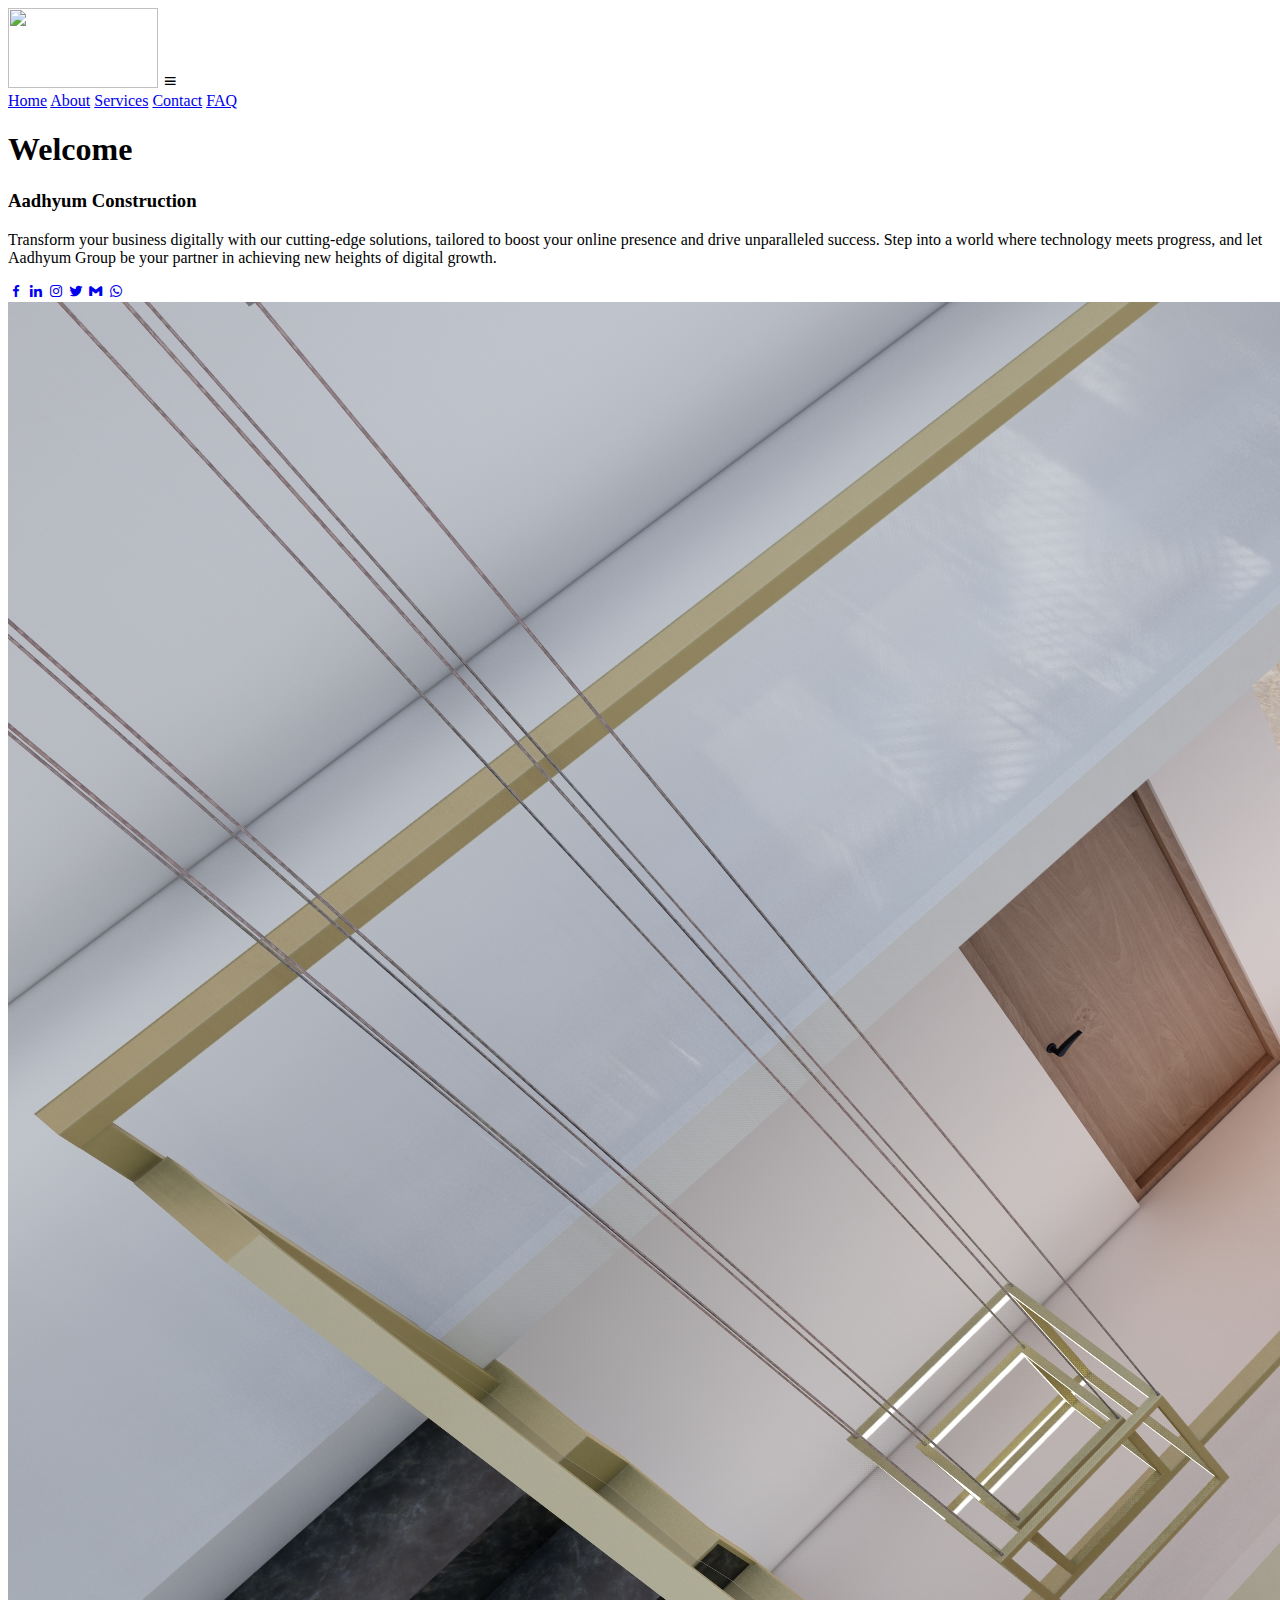
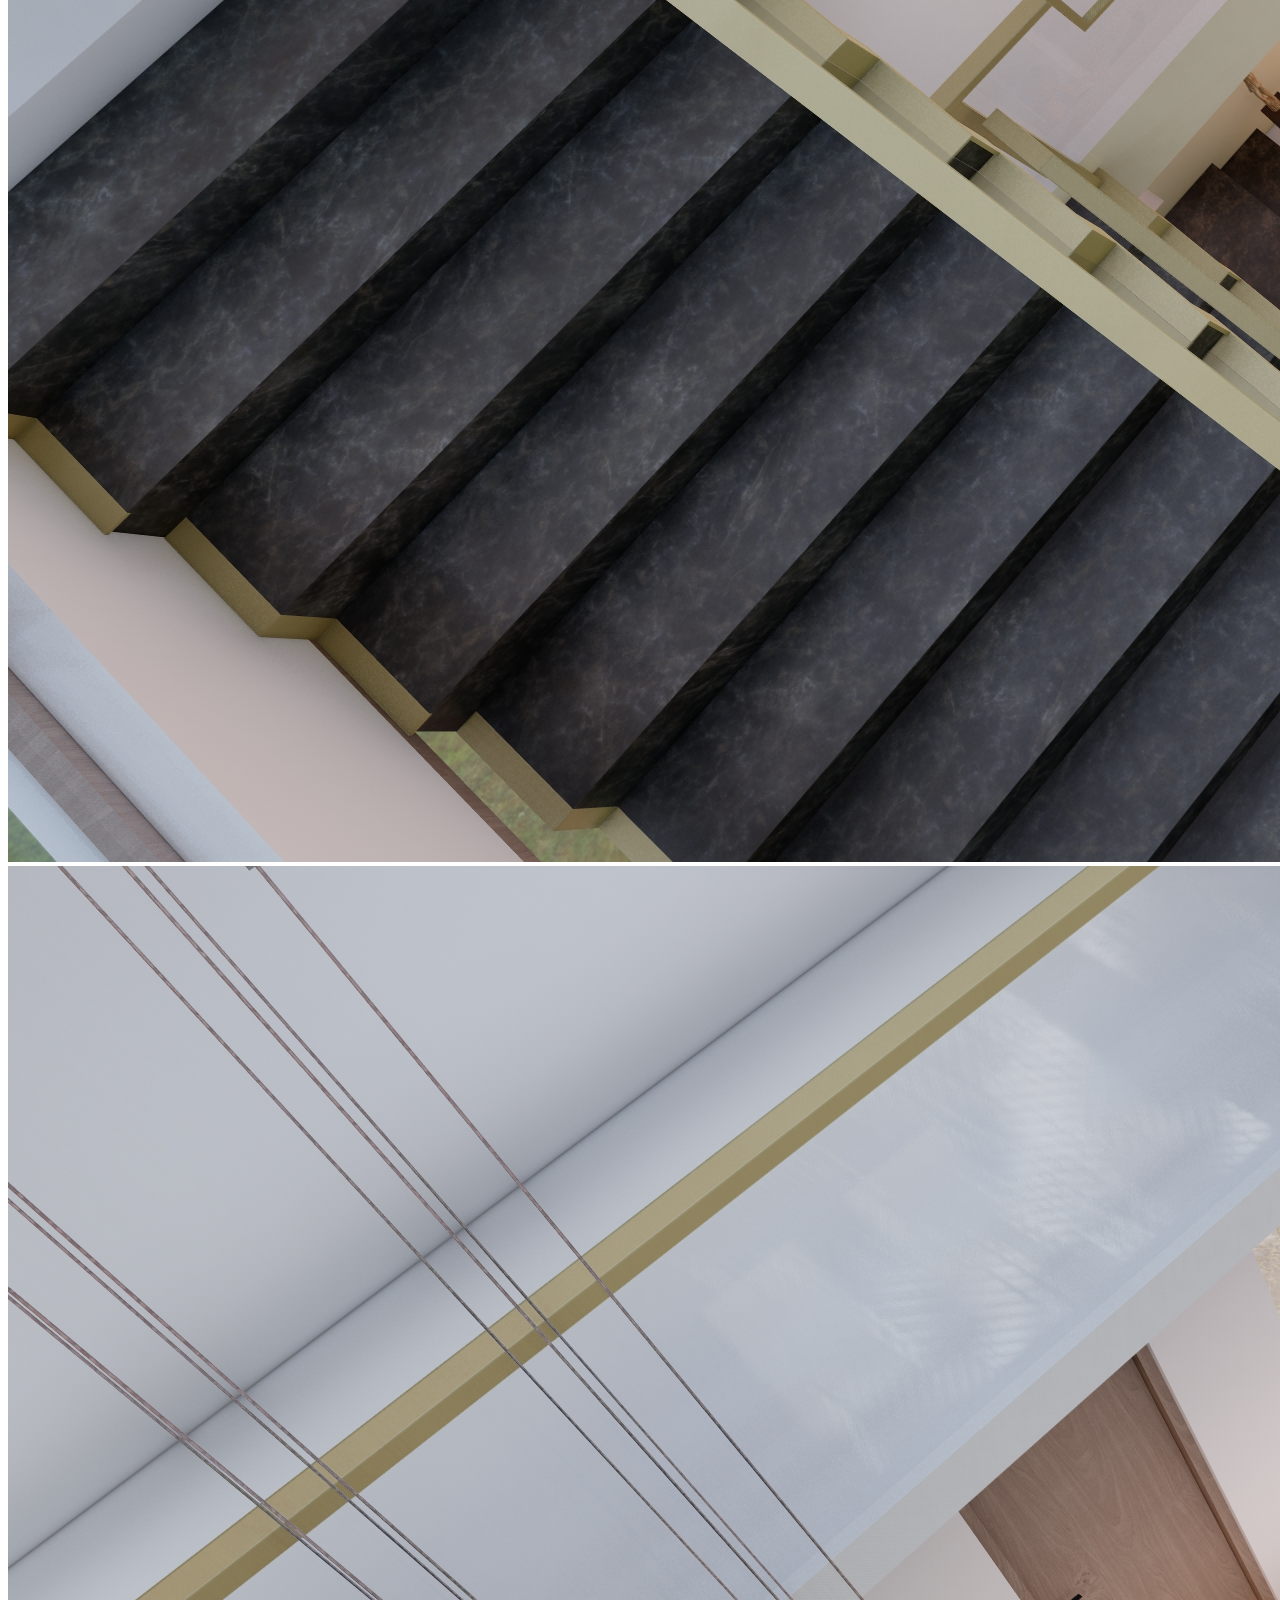
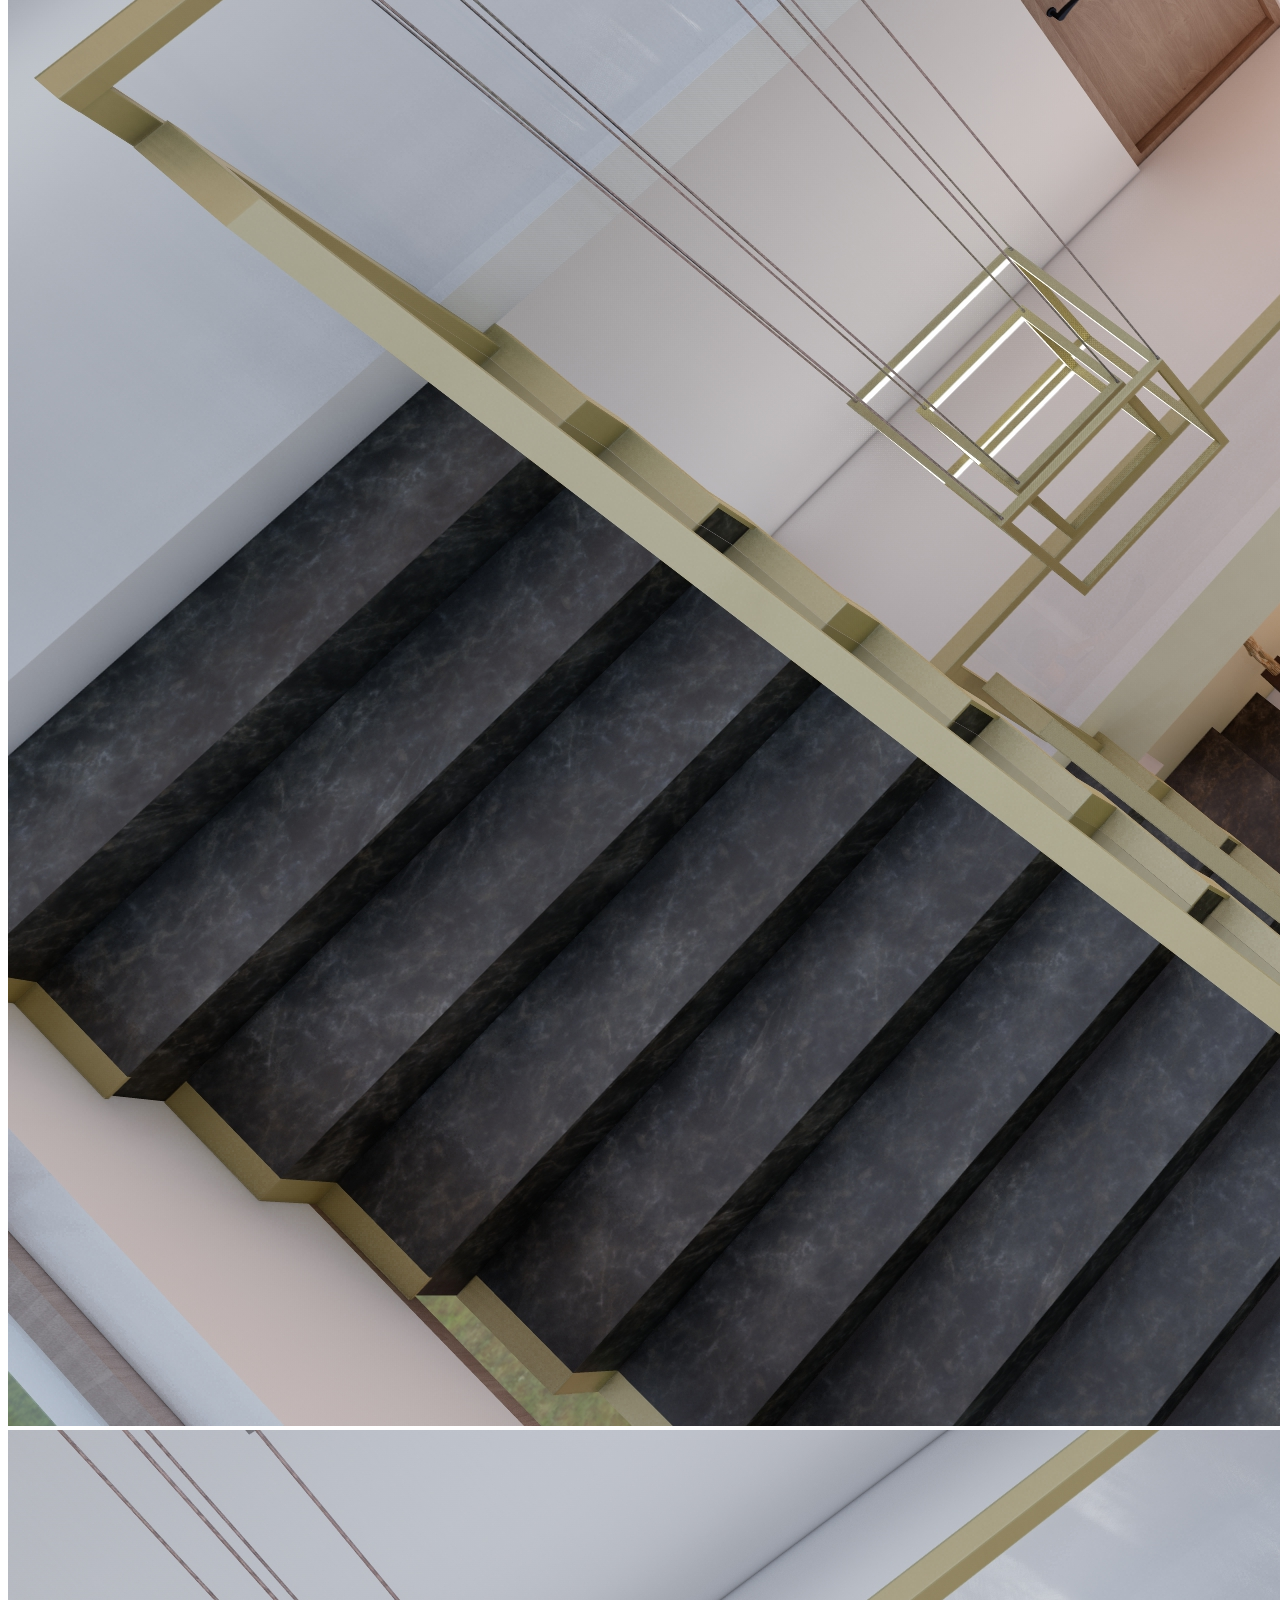
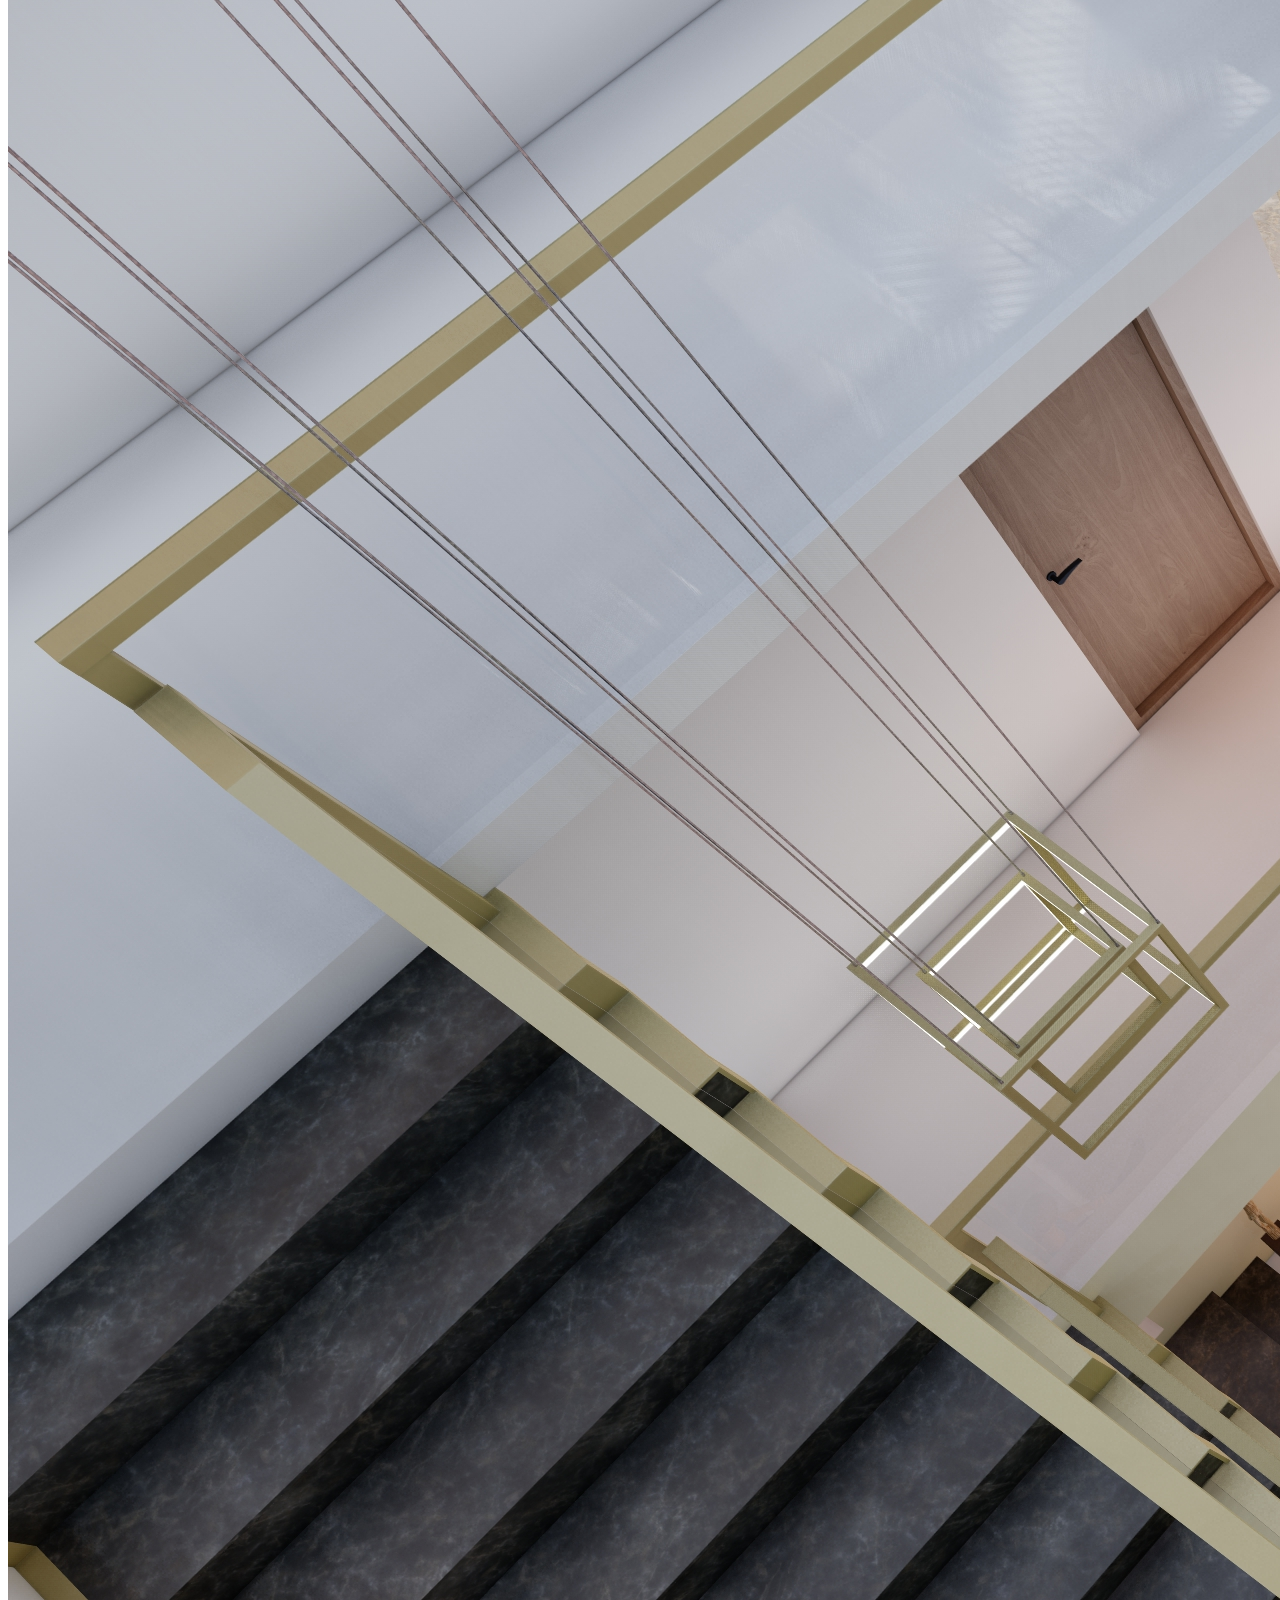
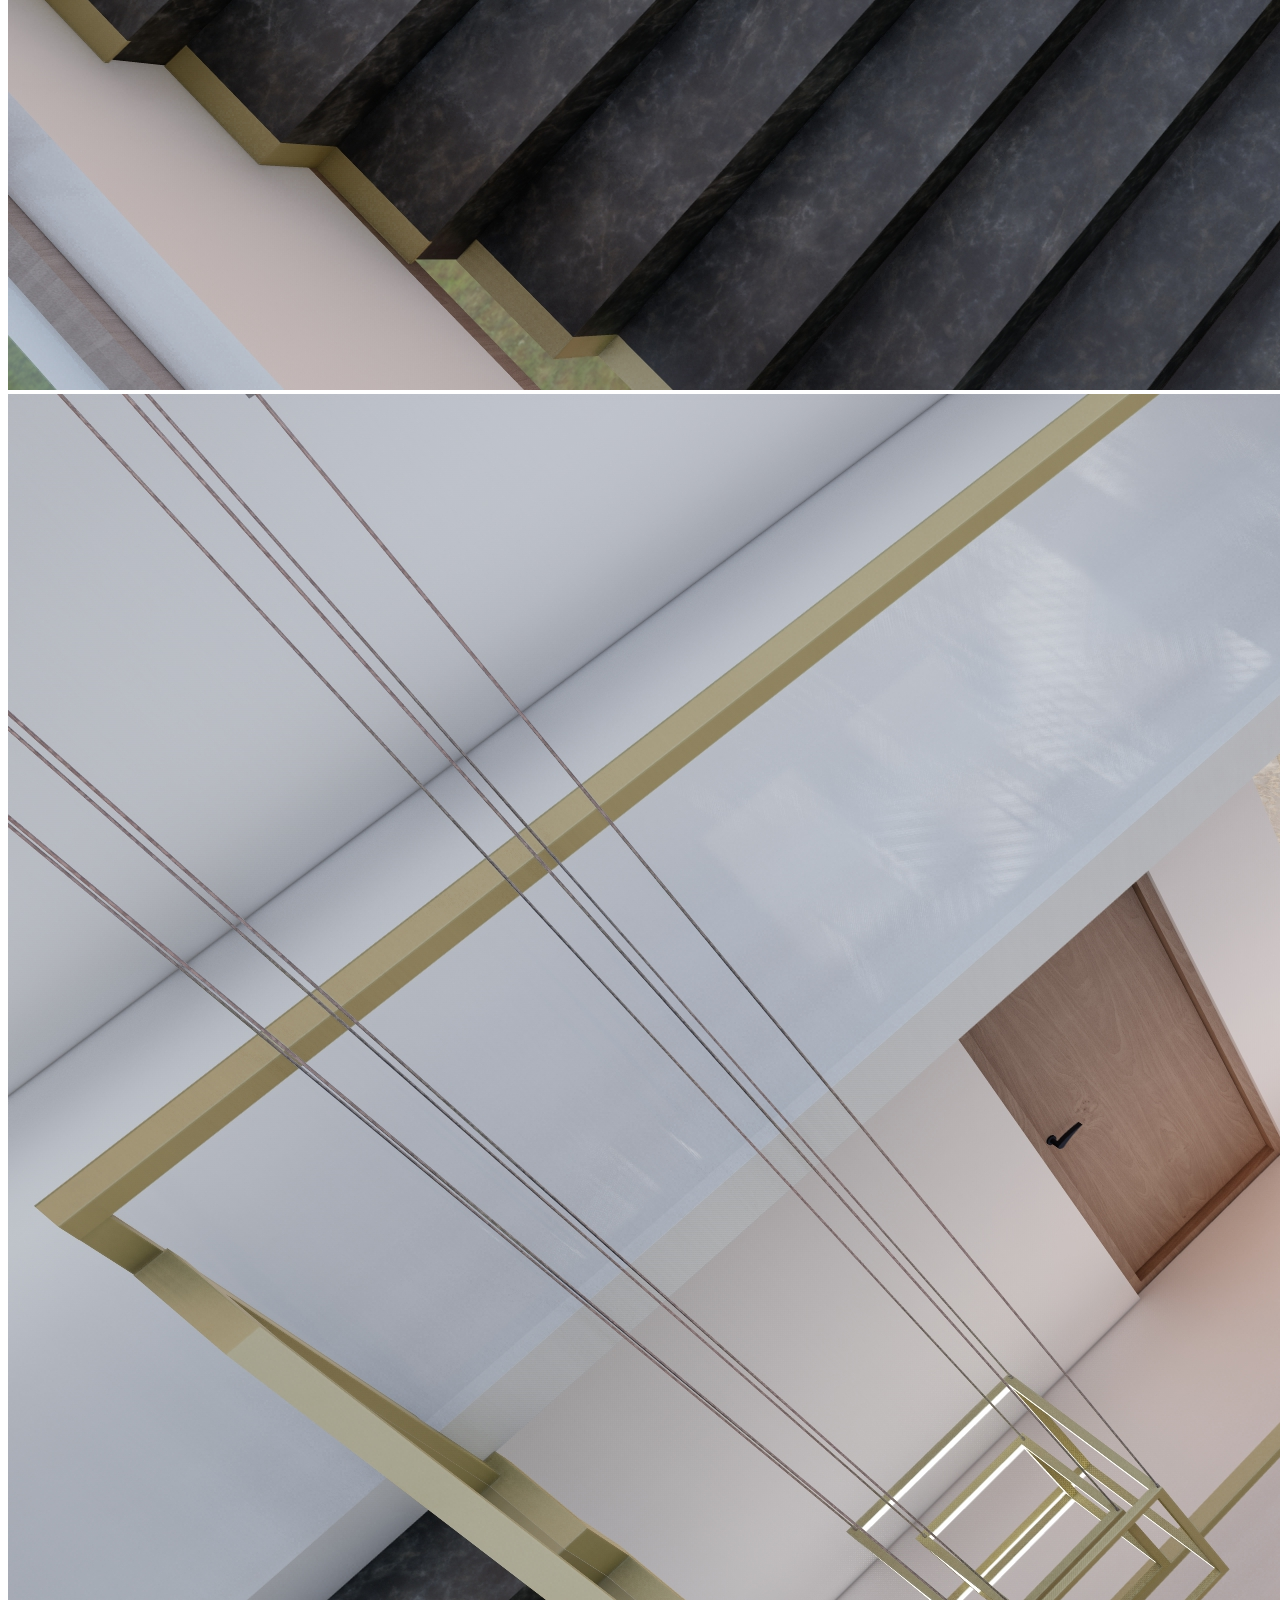
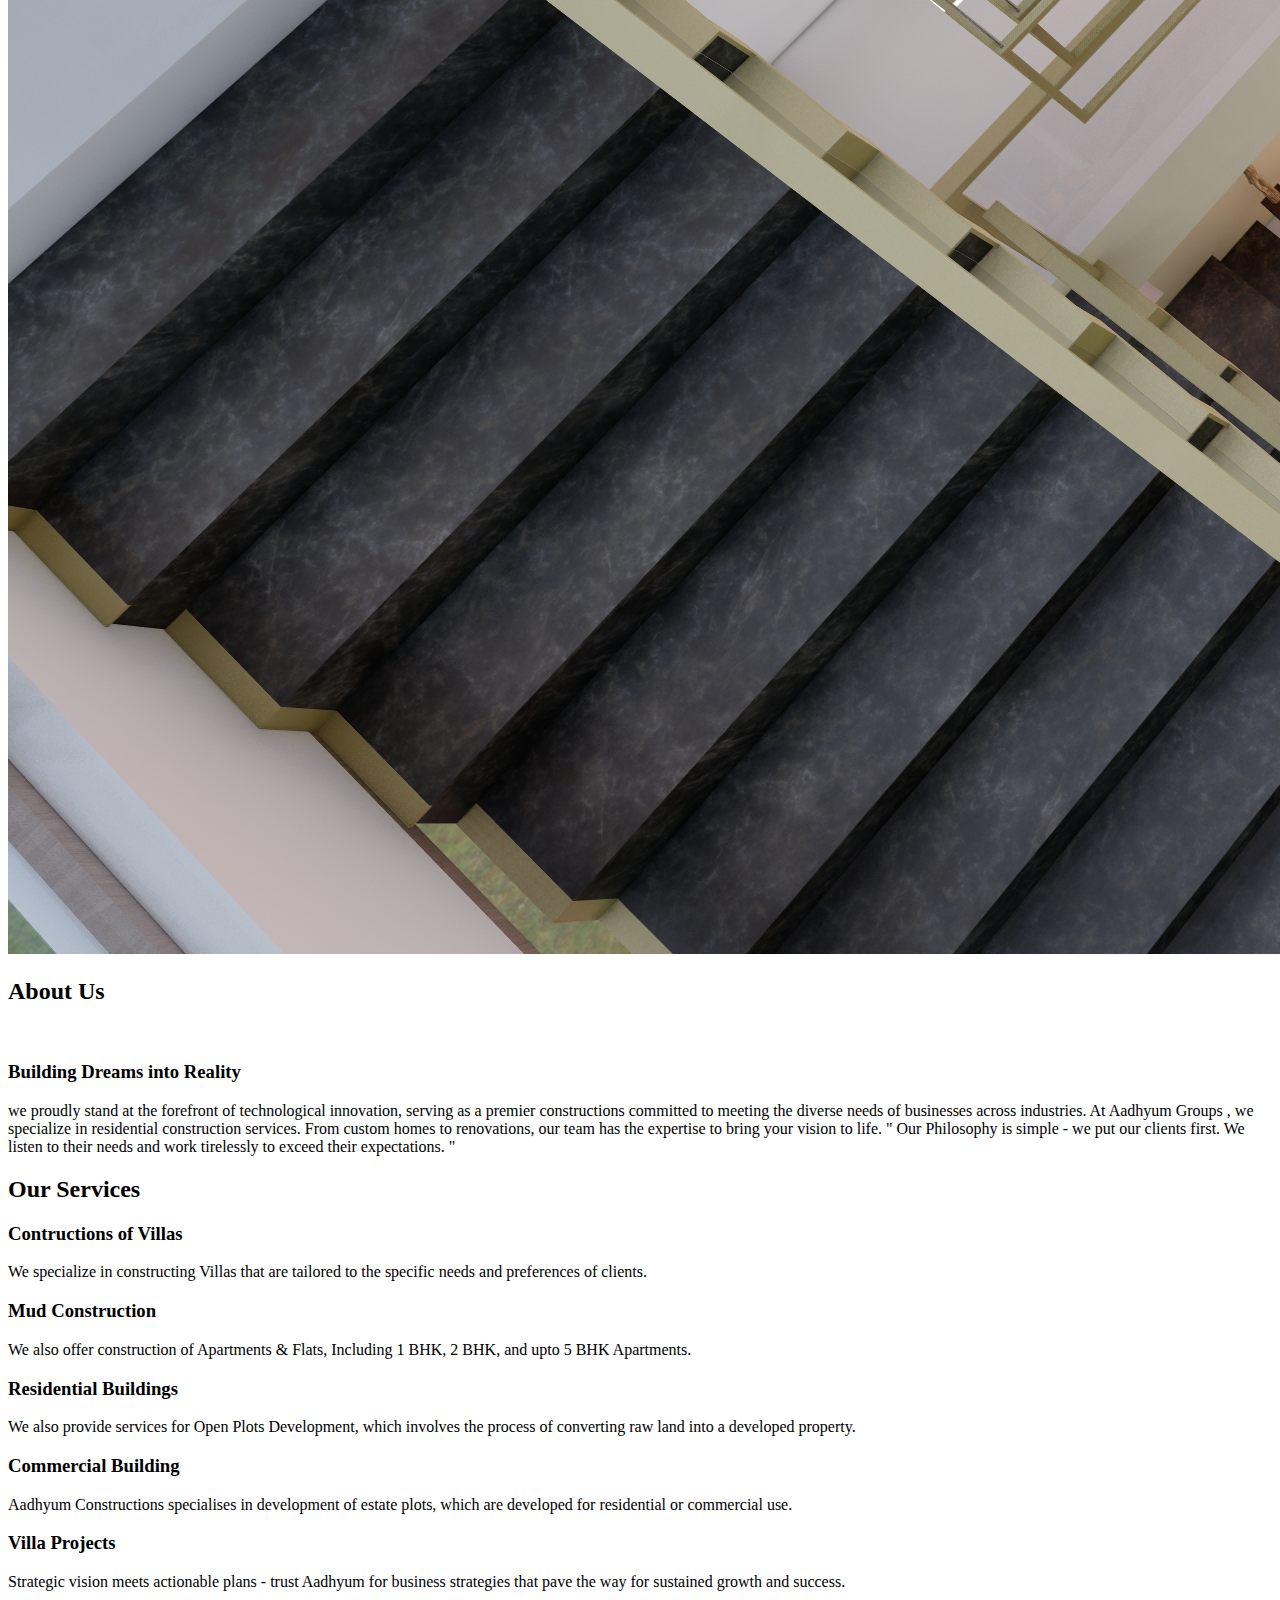
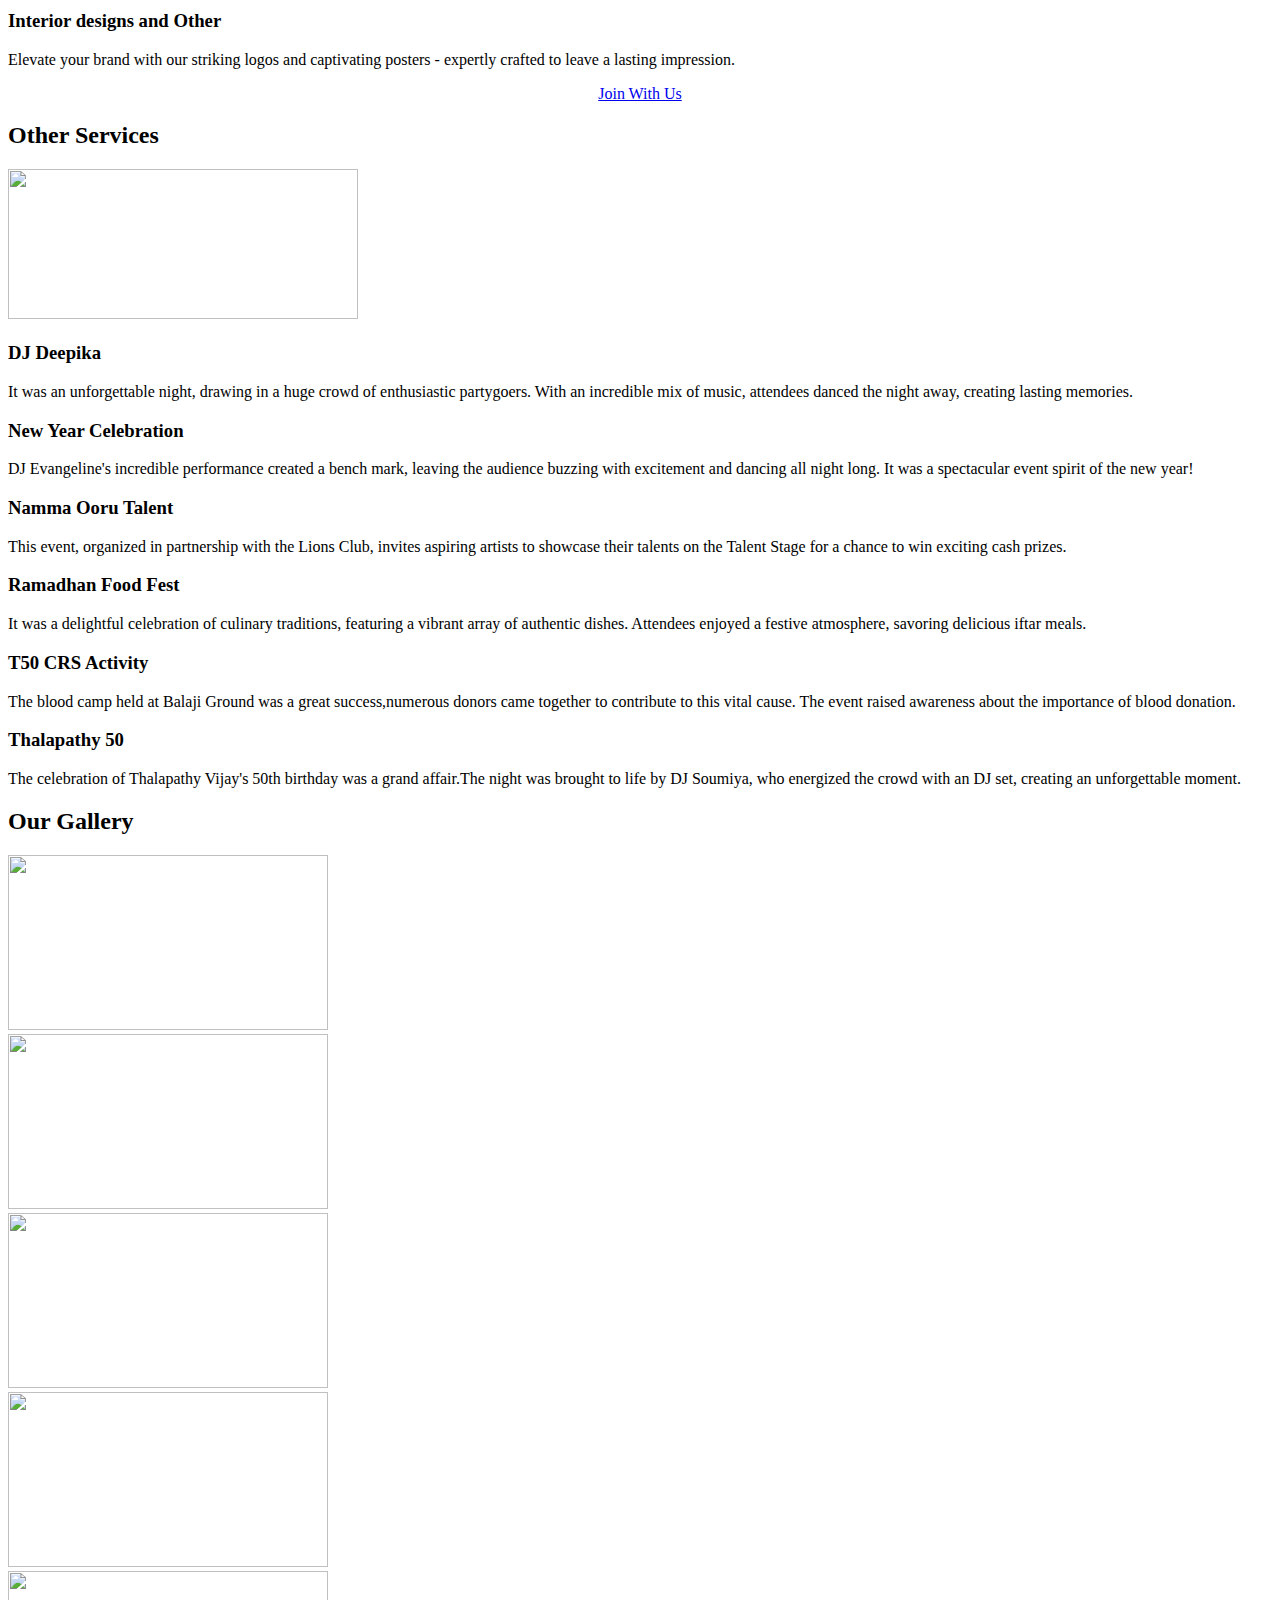
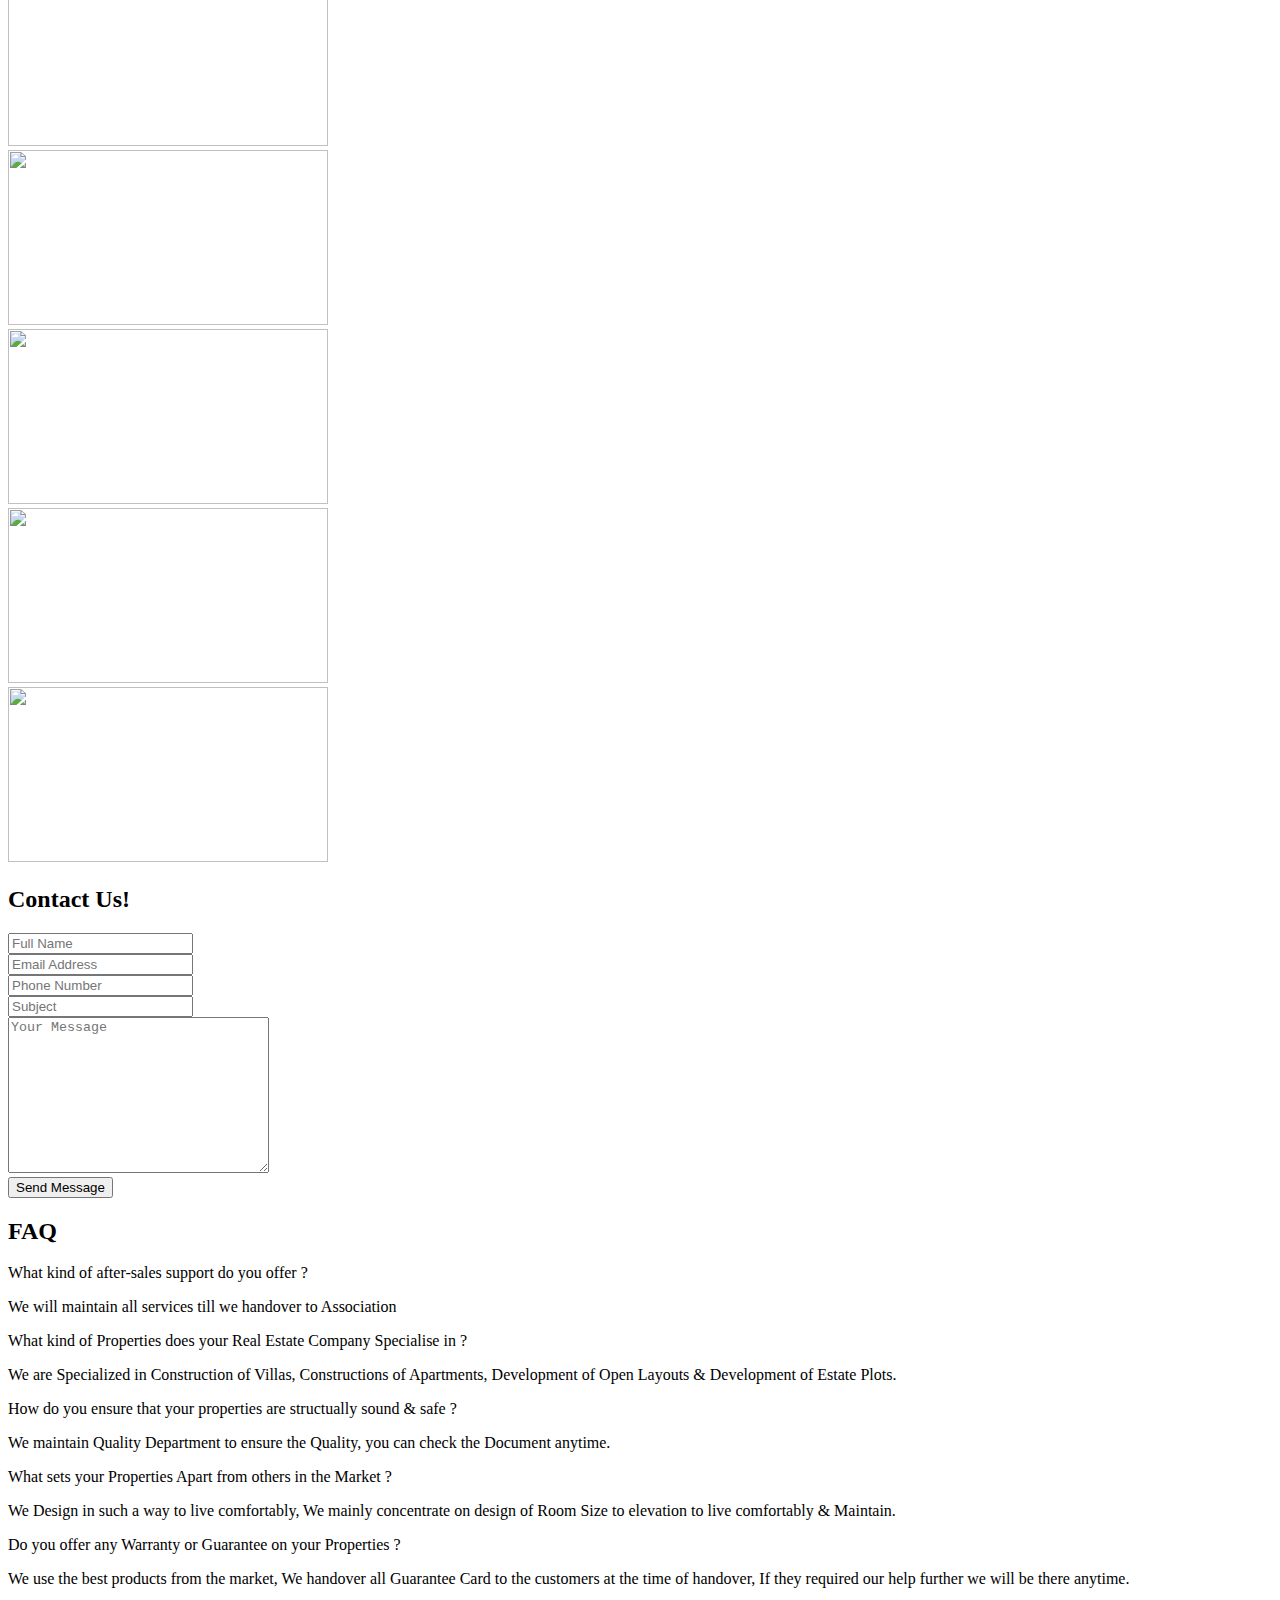
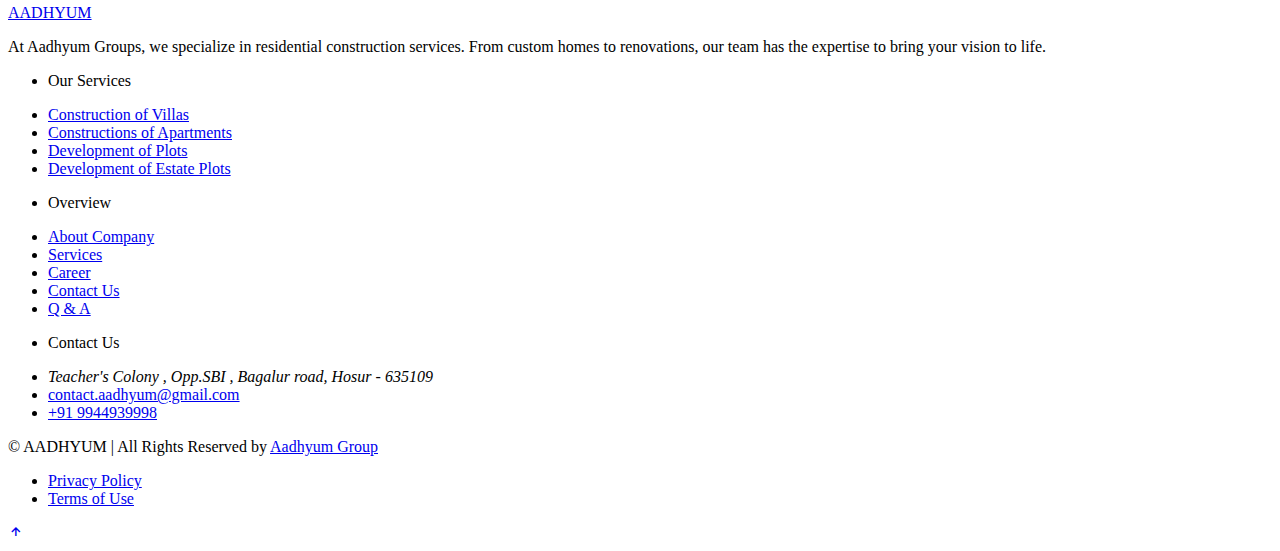
==== index.html @ 88874554 "main" ====
<!DOCTYPE html>
<html lang="en">

<head>
    <meta charset="UTF-8">
    <meta http-equiv="X-UA-Compatible" content="IE=edge">
    <meta name="viewport" content="width=device-width,initial-scale=1.0">
    <title>AADHYUM GROUP</title>
    
    <link rel="stylesheet" href="css/style.css">
   

    <link href='https://unpkg.com/boxicons@2.1.4/css/boxicons.min.css' rel='stylesheet'>
</head>

<body>

    <header class="header">
        <a href="#" class="logo"><img src="images/Aadhyum final logo.png" width="150px" height="80px"></a>

        <div class="bx bx-menu" id="menu-icon"></div>

        <nav class="navbar">
            <a href="#home" class="active">Home</a>
            <a href="#about">About</a>
            <a href="#services">Services</a>
            <a href="#contact">Contact</a> 
            <a href="#faq">FAQ</a>

            <span class="active-nav"></span>
            <span class="animate" style="--i:2;"></span>

        </nav>
    </header> 

    <section style="display: flex;flex-direction: column;justify-content: flex-start;align-items: flex-start;" class="home show-animate" id="home">
        <div class="home-content">
            <h1>Welcome <span class="animate" style="--i:2;"></span>
            </h1>
            <div class="text-animate">
                <h3>Aadhyum <span>Construction</span></h3>
                <span class="animate" style="--i:3;"></span>

            </div>
            <p>Transform your business digitally with our cutting-edge solutions, tailored to boost your online presence and drive unparalleled success. Step into a world where technology meets progress, and let Aadhyum Group be your partner in achieving new heights of digital growth.
                <span class="animate" style="--i:4;"></span>

            </p>
            
            <!-- <div class="btn-box">
                <a href="#" class="btn">Read More</a>
                <span class="animate" style="--i:5;"></span>

            </div> -->
        </div>
        <div class="home-sci">
            <a href="https://www.facebook.com/"><i class='bx bxl-facebook'></i></a>
            <a href="https://www.linkedin.com/"><i class='bx bxl-linkedin' ></i></a>
            <a href="https://www.instagram.com/"><i class='bx bxl-instagram' ></i></a>
            <a href="https://twitter.com/i/flow/login?redirect_after_login=%2Fnexusinfo"><i class='bx bxl-twitter' ></i></a>
            <a href="https://gmail.com/"><i class='bx bxl-gmail'></i></a>
            <a href="https://whatsapp.com/"><i class='bx bxl-whatsapp' ></i></a>
            <span class="animate" style="--i:6;"></span>

        </div>
        <div class="slider">
          <div class="slides">
              <!-- Radio buttons for navigation 
              <input type="radio" name="radio-btn" id="radio1">
              <input type="radio" name="radio-btn" id="radio2">
              <input type="radio" name="radio-btn" id="radio3">
              <input type="radio" name="radio-btn" id="radio4">-->
  
              <!-- Slide images -->
              <div class="slide first">
                  <img src="IMAGES/Chand_9.jpg" alt="Image 1">
                  <div class="text-overlay"></div>
              </div>
              <div class="slide">
                  <img src="IMAGES/Chand_9.jpg" alt="">
                  <div class="text-overlay"></div>
              </div>
              <div class="slide">
                  <img src="IMAGES/Chand_9.jpg" alt="Image 3">
                  <div class="text-overlay"></div>
              </div>
              <div class="slide">
                  <img src="IMAGES/Chand_9.jpg" alt="Image 4">
                  <div class="text-overlay"></div>
              </div>
  
              <!-- Automatic navigation -->
              <div class="navigation-auto">
                  <div class="auto-btn1"></div>
                  <div class="auto-btn2"></div>
                  <div class="auto-btn3"></div>
                  <div class="auto-btn4"></div>
              </div>
          </div>
  
          <!-- Manual navigation 
          <div class="navigation-manual">
              <label for="radio1" class="manual-btn"></label>
              <label for="radio2" class="manual-btn"></label>
              <label for="radio3" class="manual-btn"></label>
              <label for="radio4" class="manual-btn"></label>
          </div>-->
      </div>
  
      <script src="script.js"></script>
  </body>
  </html>
  


        <div class="home-imgHover"></div>
        <span class="animate home-img" style="--i:7;"></span>


    </section>

    <section class="about show-animate" id="about">
        <h2 class="heading">About <span>Us</span><span class="animate scroll" style="--i:1;"></span>
        </h2>
        
        <div class="about-img">
            <img src="images/logo.jpg" alt="">
            <span class="circle-spin"></span>
            <span class="animate scroll" style="--i:2;"></span>
        </div>

        <div class="about-content">
            <h3>Building Dreams into Reality<span class="animate scroll" style="--i:3;"></span></h3>
            <p>we proudly stand at the forefront of technological innovation, serving as a premier constructions committed to meeting the diverse needs of businesses across industries. At Aadhyum Groups , we specialize in residential construction services.
              From custom homes to renovations, our team has the expertise to bring your vision to life. " Our Philosophy is simple - we put our clients first. We listen to their needs and work
              tirelessly to exceed their expectations. "
                <span class="animate scroll" style="--i:4;"></span>
        
            </p>
        
            <!-- <div class="btn-box btns"> 
                <a href="#" class="btn">Read More</a>
                <span class="animate scroll" style="--i:5;"></span>
        </h2>
            </div>-->
        </div>
    </section>

    <section class="services show-animate" id="services">
        <h2 class="heading">Our <span>Services</span></h2>

        <div class="services-row">
                <div class="services-box">
                    <div class="services-content">
                        <div class="content">
                            <h3>Contructions of Villas</h3>
                            <p>We specialize in constructing Villas that are tailored to the specific needs and preferences of clients.</p>
                        </div>
                    </div>

                    <div class="services-content">
                        <div class="content">
                            <h3>Mud Construction</h3>
                            <p>We also offer construction of Apartments & Flats, Including 1 BHK, 2 BHK, and upto 5 BHK Apartments.</p>
                        </div>
                    </div>
                    
                    <div class="services-content">
                        <div class="content">
                            <h3>Residential Buildings</h3>
                            <p> We also provide services for Open Plots Development, which involves the process of converting raw land into a developed property.</p>
                        </div>
                    </div>

                    <div class="services-content">
                        <div class="content">
                            <h3>Commercial Building</h3>
                            <p>Aadhyum Constructions specialises in development of estate plots, which are developed for residential or commercial use.</p>
                        </div>
                    </div>
                      
                    <div class="services-content">
                        <div class="content">
                            <h3>Villa Projects</h3>
                            <p>Strategic vision meets actionable plans - trust Aadhyum for business strategies that pave the way for sustained growth and success.</p>
                        </div>
                    </div>                                                           
                                                                                
                <div class="services-content">
                    <div class="content">
                        <h3>Interior designs and Other</h3>
                        <p>Elevate your brand with our striking logos and captivating posters - expertly crafted to leave a lasting impression.</p>
                    </div>
                </div> 
            </div>
        </div>
    </section>  
    <center>
      <a href="career.html" class="register">Join With Us </a>
    </center>

    <section class="services show-animate" id="services">
      <h2 class="heading">Other <span>Services</span></h2>
      <a href="#" class="logo" ><img src="images/Aadhyum_entertainment_final_logo-removebg-preview.png" width="350px" height="150px"></a>

      <div class="services-row">
              <div class="services-box">
                  <div class="services-content">
                      <div class="content">
                          <h3>DJ Deepika</h3>
                          <p>It was an unforgettable night, drawing in a huge crowd of enthusiastic partygoers. With an incredible mix of music, attendees danced the night away, creating lasting memories.</p>
                      </div>
                  </div>

                  <div class="services-content">
                      <div class="content">
                          <h3>New Year Celebration</h3>
                          <p>DJ Evangeline's incredible performance created a bench mark, leaving the audience buzzing with excitement and dancing all night long. It was a spectacular event spirit of the new year!</p>
                      </div>
                  </div>
                  
                  <div class="services-content">
                      <div class="content">
                          <h3>Namma Ooru Talent</h3>
                          <p> This event, organized in partnership with the Lions Club, invites aspiring artists to showcase their talents on the Talent Stage for a chance to win exciting cash prizes.</p>
                      </div>
                  </div>

                  <div class="services-content">
                      <div class="content">
                          <h3>Ramadhan Food Fest</h3>
                          <p>It was a delightful celebration of culinary traditions, featuring a vibrant array of authentic dishes. Attendees enjoyed a festive atmosphere, savoring delicious iftar meals.</p>
                      </div>
                  </div>
                    
                  <div class="services-content">
                      <div class="content">
                          <h3>T50 CRS Activity</h3>
                          <p>The blood camp held at Balaji Ground was a great success,numerous donors came together to contribute to this vital cause. The event raised awareness about the importance of blood donation.  </p>
                      </div>
                  </div>                                                           
                                                                              
              <div class="services-content">
                  <div class="content">
                      <h3>Thalapathy 50</h3>
                      <p>The celebration of Thalapathy Vijay's 50th birthday was a grand affair.The night was brought to life by DJ Soumiya, who energized the crowd with an DJ set, creating an unforgettable moment. </p>
                  </div>
              </div> 
          </div>
      </div>
  </section>  

  <section class="services show-animate" id="services">
    <h2 class="heading" >Our <span>Gallery</span></h2>

    <div class="services-row">
            <div class="services-box">
                <div class="services-content">
                    <div class="content">
                      <img src="images/DSC_6055.JPG" width="320px" height="175px" class="gallery" >  
                    </div>
                </div>

                <div class="services-content">
                    <div class="content">
                      <img src="images/raman.jpg" width="320px" height="175px" class="gallery" >  
                    </div>
                </div>
                
                <div class="services-content">
                    <div class="content">
                      <img src="images/AMT_6131.JPG" width="320px" height="175px" class="gallery" >    
                    </div>
                </div>

                <div class="services-content">
                    <div class="content">
                      <img src="images/2W7A7784.JPG" width="320px" height="175px" class="gallery" >    
                    </div>
                </div>
                  
                <div class="services-content">
                    <div class="content">
                      <img src="images/Chand_9.jpg" width="320px" height="175px" class="gallery" >   
                    </div>
                </div>                                                           
                                                                            
                <div class="services-content">
                    <div class="content">
                      <img src="images/2W7A7767.JPG" width="320px" height="175px" class="gallery" >  
                    </div>
                </div>

                <div class="services-content">
                  <div class="content">
                    <img src="images/2W7A8110.JPG" width="320px" height="175px" class="gallery" >  
                  </div>
                </div>

                <div class="services-content">
                  <div class="content">
                    <img src="images/DSC_7117.JPG" width="320px" height="175px" class="gallery" >  
                  </div>
                </div>

                <div class="services-content">
                  <div class="content">
                    <img src="images/WhatsApp Image 2022-07-13 at 10.53.13 AM (1).jpeg" width="320px" height="175px" class="gallery" >  
                  </div>
                </div>          
            </div>
    </div>
</section>  
    
    
    <section class="contact" id="contact">
        <h2 class="heading">Contact <span>Us!</span></h2>

        <form action="#">
            <div class="input-box">
                <div class="input-field ">
                    <input type="text" placeholder="Full Name" id="name"
                    class="item" autocomplete="off">
                    
                    <span class="focus"></span>
                </div>
                <div class="input-field">
                    <input type="text" placeholder="Email Address" id="email"
                    class="item" autocomplete="off">
                    <span class="focus"></span>
                    
                </div>
               
            </div>

        
            <div class="input-box">
                <div class="input-field">
                        <input type="number" placeholder="Phone Number" id="phone"
                        class="item" autocomplete="off">
                        <span class="focus"></span>
                        
                </div>
                <div class="input-field">
                        <input type="text" placeholder="Subject" id="subject"
                        class="item" autocomplete="off">
                        <span class="focus"></span>
                        
                </div>
                
            </div>

            <div class="textarea-field ">
                    <textarea name="" id="message" cols="30" rows="10" placeholder="Your Message" class="item" autocomplete="off"></textarea>
                    
            </div>

            <div class="btn-box btns">
                   <button type="submit" class="btn">Send Message</button>
                  
            </div>
        </form>
    </section>

    <section class="faq">
        <section class="faq" id="faq">
            <h2 class="heading">FAQ</span></h2>
            <div class="accordion">
              <div class="contentBx">
                  <div class ="label">What kind of after-sales support do you offer ?</div>
                  <div class="content">
                      <p>
                        We will maintain all services till we handover to Association
                      </p>
                  </div>
              </div>
              <div class="contentBx">
                  <div class ="label">What kind of Properties does your Real Estate Company Specialise in ?</div>
                  <div class="content">
                      <p>
                        We are Specialized in Construction of Villas, Constructions of Apartments, Development of Open Layouts & Development of Estate Plots.
                      </p>
                  </div>
              </div>
              <div class="contentBx">
                  <div class ="label">How do you ensure that your properties are structually sound & safe ?</div>
                  <div class="content">
                      <p>
                        We maintain Quality Department to ensure the Quality, you can check the Document anytime.
                      </p>
                  </div>
              </div>
              <div class="contentBx">
                  <div class ="label">What sets your Properties Apart from others in the Market ?</div>
                  <div class="content">
                      <p>
                        We Design in such a way to live comfortably, We mainly concentrate on design of Room Size to elevation to live comfortably & Maintain.
                      </p>
                  </div>
              </div>
              <div class="contentBx">
                  <div class ="label">Do you offer any Warranty or Guarantee on your Properties ?</div>
                  <div class="content">
                      <p>
                        We use the best products from the market, We handover all Guarantee Card to the customers at the time of handover, If they required our help further we will be there anytime.
                      </p>
                  </div>
              </div>  
        <script>
          const accordion = document.getElementsByClassName('contentBx');

          for (i = 0; i<accordion.length; i++){
            accordion[i].addEventListener('click' , function(){
              this.classList.toggle('active')
            })
          }
        </script>
    </section>
    
    <footer class="footer" id="contact">
        <div class="text">
          <div class="container0">
    
            <div class="footer-brand">
    
              <a href="#" class="logo">AADHYUM</a>
    
              <p class="footer-text">
                At Aadhyum Groups, we specialize in residential construction services. From custom homes to renovations, our team has the expertise to bring your vision to life.
              </p>
    
              <!-- <form action="" class="newsletter-form">
                <input type="email" name="email_address" placeholder="Enter your email" required class="email-field">
    
                <button type="submit" class="form-btn">
                  <ion-icon name="paper-plane" aria-hidden="true"></ion-icon>
                </button>
              </form> -->
    
            </div>
            <div>
            <ul class="footer-list">
    
              <li>
                <p class="footer-list-title">Our Services</p>
              </li>
    
              <li>
                <a href="#" class="footer-link">Construction of Villas</a>
              </li>
    
              <li>
                <a href="#" class="footer-link">Constructions of Apartments</a>
              </li>
    
              <li>
                <a href="#" class="footer-link">Development of Plots</a>
              </li>
    
              <li>
                <a href="#" class="footer-link">Development of Estate Plots</a>
              </li>
    
            </ul>
            </div>
           
            <div>
            <ul class="footer-list">
    
              <li>
                <p class="footer-list-title">Overview</p>
              </li>
    
              <li>
                <a href="#" class="footer-link">About Company</a>
              </li>
    
              <li>
                <a href="#" class="footer-link">Services</a>
              </li>
    
              <li>
                <a href="#" class="footer-link">Career</a>
              </li>
    
              <li>
                <a href="#" class="footer-link">Contact Us</a>
              </li>
    
              <li>
                <a href="#" class="footer-link">Q &amp; A</a>
              </li>
    
            </ul>
            </div>

            <div>
            <ul class="footer-list">
    
              <li>
                <p class="footer-list-title">Contact Us</p>
              </li>
    
              <li class="footer-item">
                <ion-icon name="location" aria-hidden="true" role="img" class="md hydrated"></ion-icon>
    
                <address class="contact-link address">
                  Teacher's Colony , Opp.SBI , Bagalur road, Hosur - 635109
                </address>
              </li>
    
              <li class="footer-item">
                <ion-icon name="mail" aria-hidden="true" role="img" class="md hydrated"></ion-icon>
    
                <a href="mailto:info@hoolix.com" target="_blank" class="contact-link">contact.aadhyum@gmail.com</a>
              </li>
    
              <li class="footer-item">
                <ion-icon name="whatsapp" aria-hidden="true" role="img" class="md hydrated"></ion-icon>
    
                <a href="tel:+918778993293" target="_blank" class="contact-link">+91 9944939998</a>
              </li>
    
            </ul>
            </div>
          </div>
          </div>
    
        <div class="footer-bottom">
          <div class="container">
    
            <p class="copyright">
              © AADHYUM | All Rights Reserved by <a href="#" class="copyright-link">Aadhyum Group</a>
            </p>
            <div>
            <ul class="footer-bottom-list">
    
              <li>
                <a href="#" class="footer-bottom-link">Privacy Policy</a>
              </li>
    
              <li>
                <a href="#" class="footer-bottom-link">Terms of Use</a>
              </li>
              </ul>
            </div>
            <div class = " footer-iconTop">
              <a href="#"><i class = 'bx bx-up-arrow-alt'></i></a>
            </div>
            </div>
    
          </div>
        </div>
    
      </footer>

      <script src="https://smtpjs.com/v3/smtp.js"></script>                                                                
    <script src="js/script.js"></script>
</body>
</html>
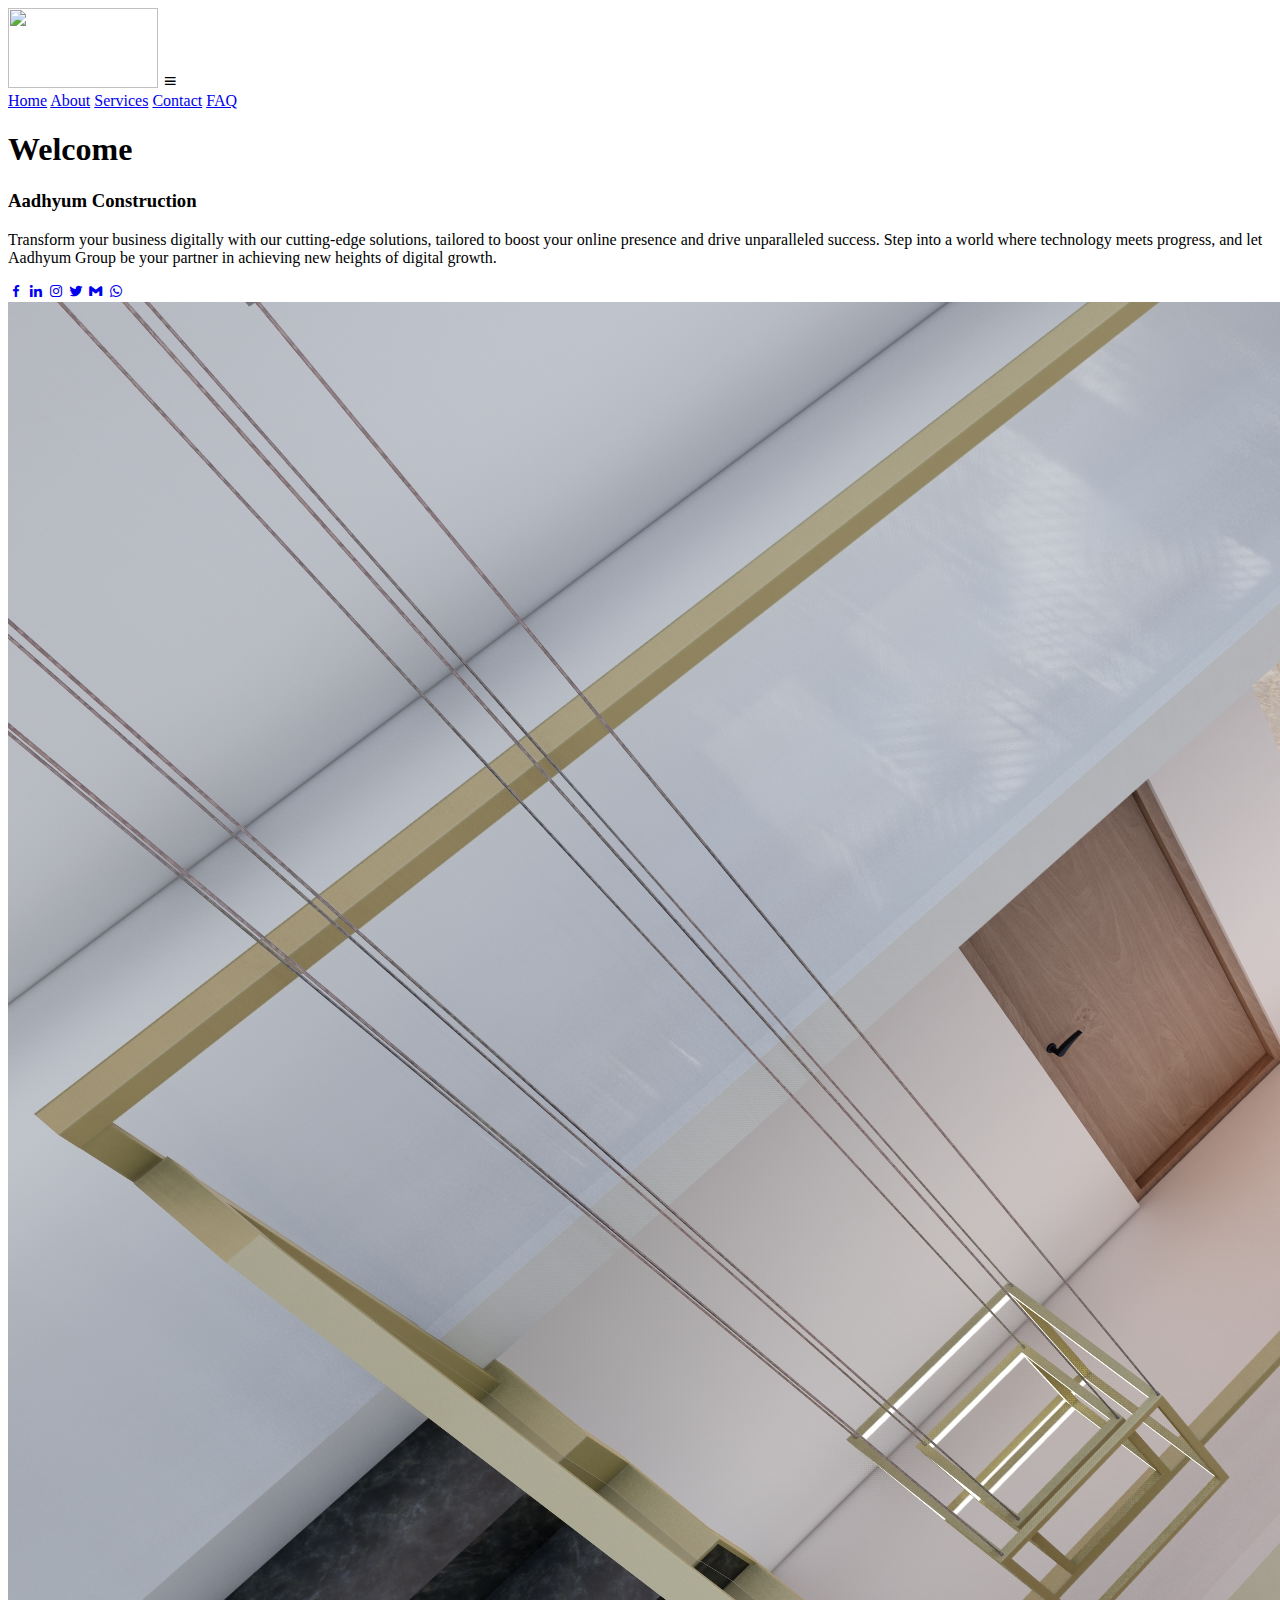
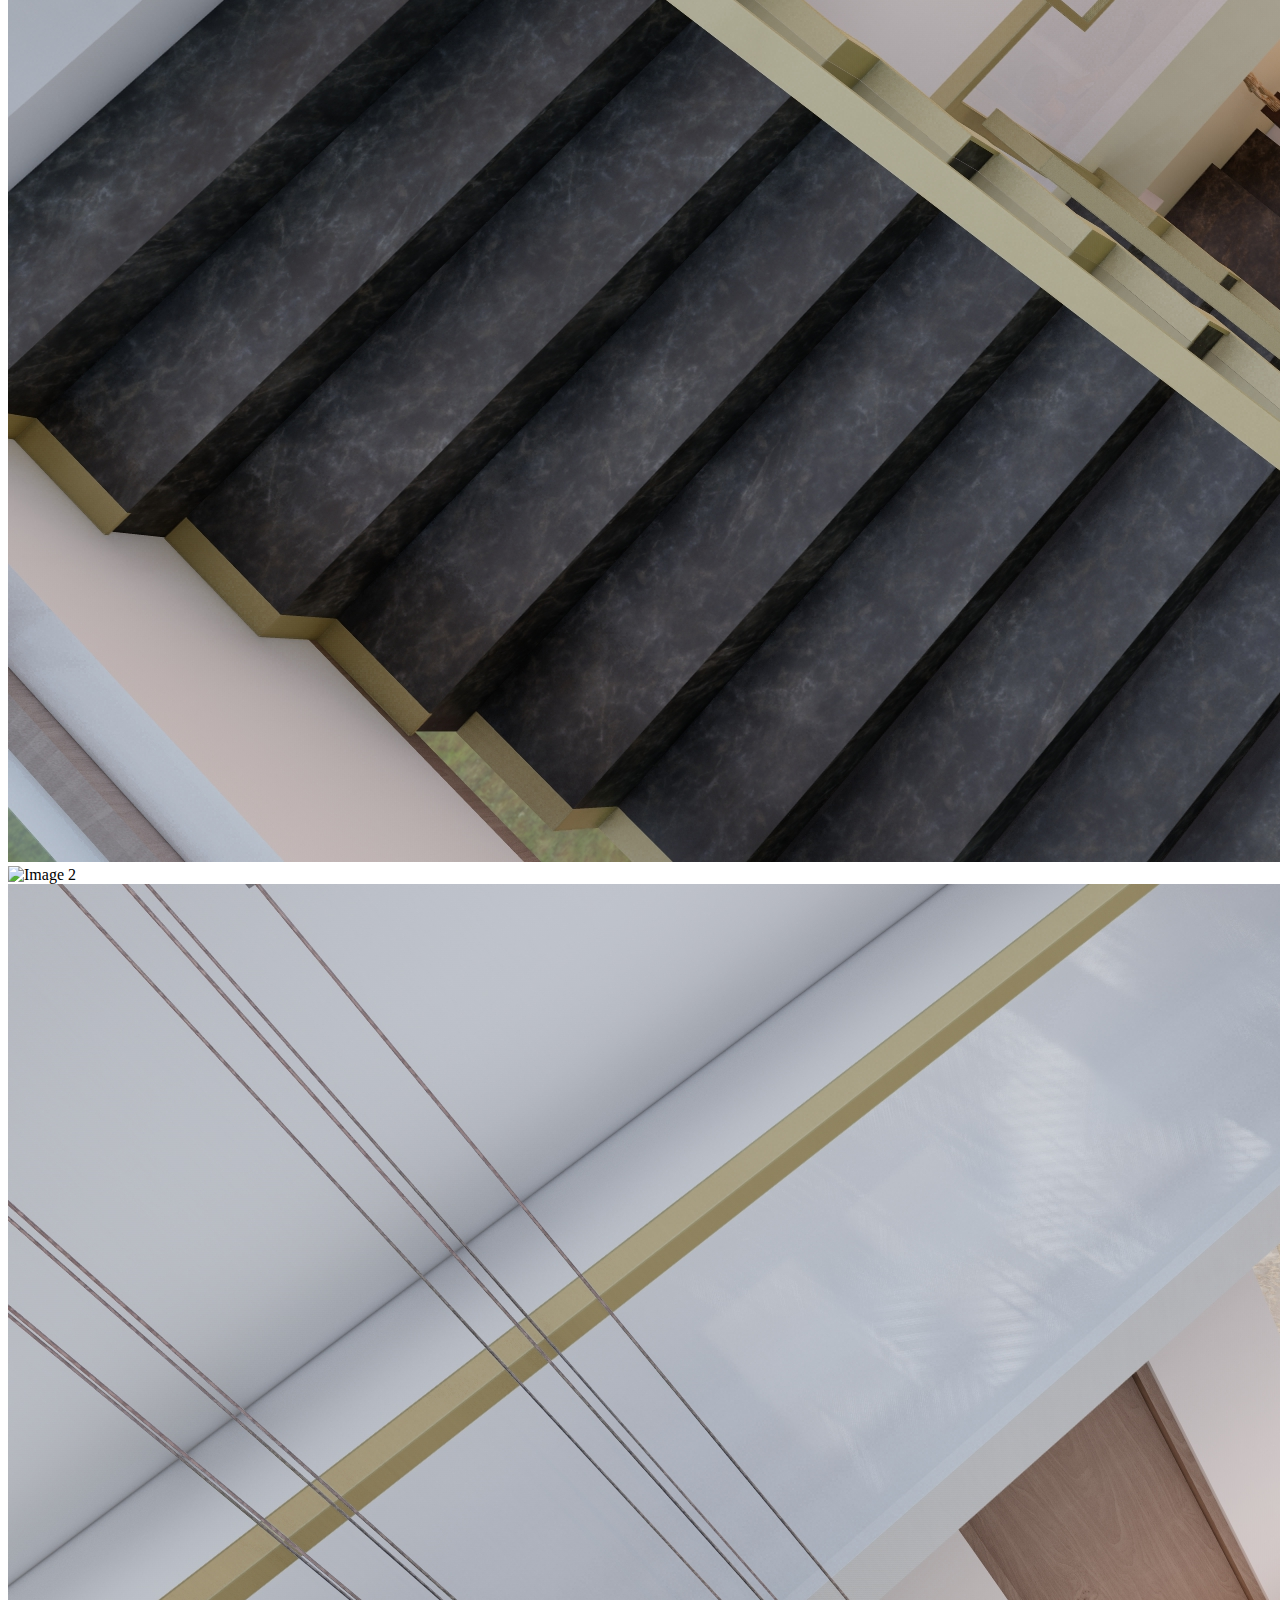
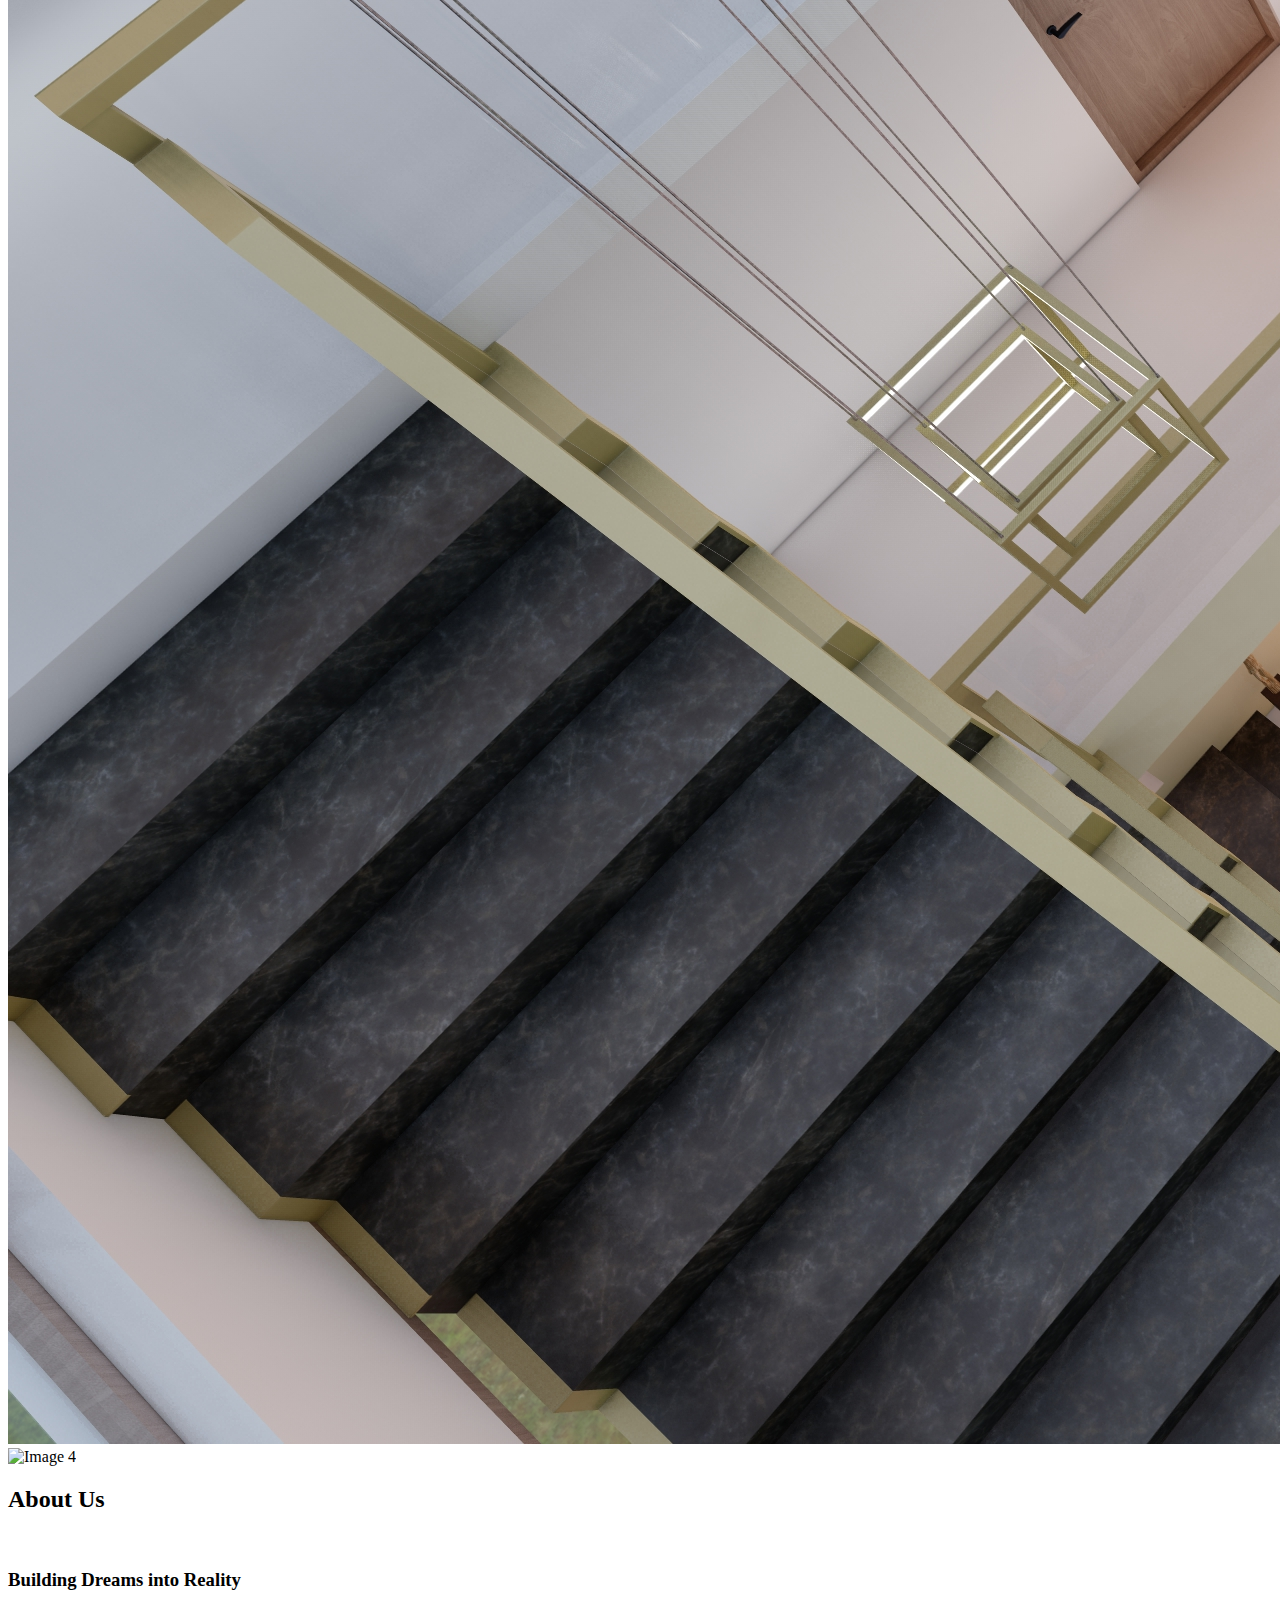
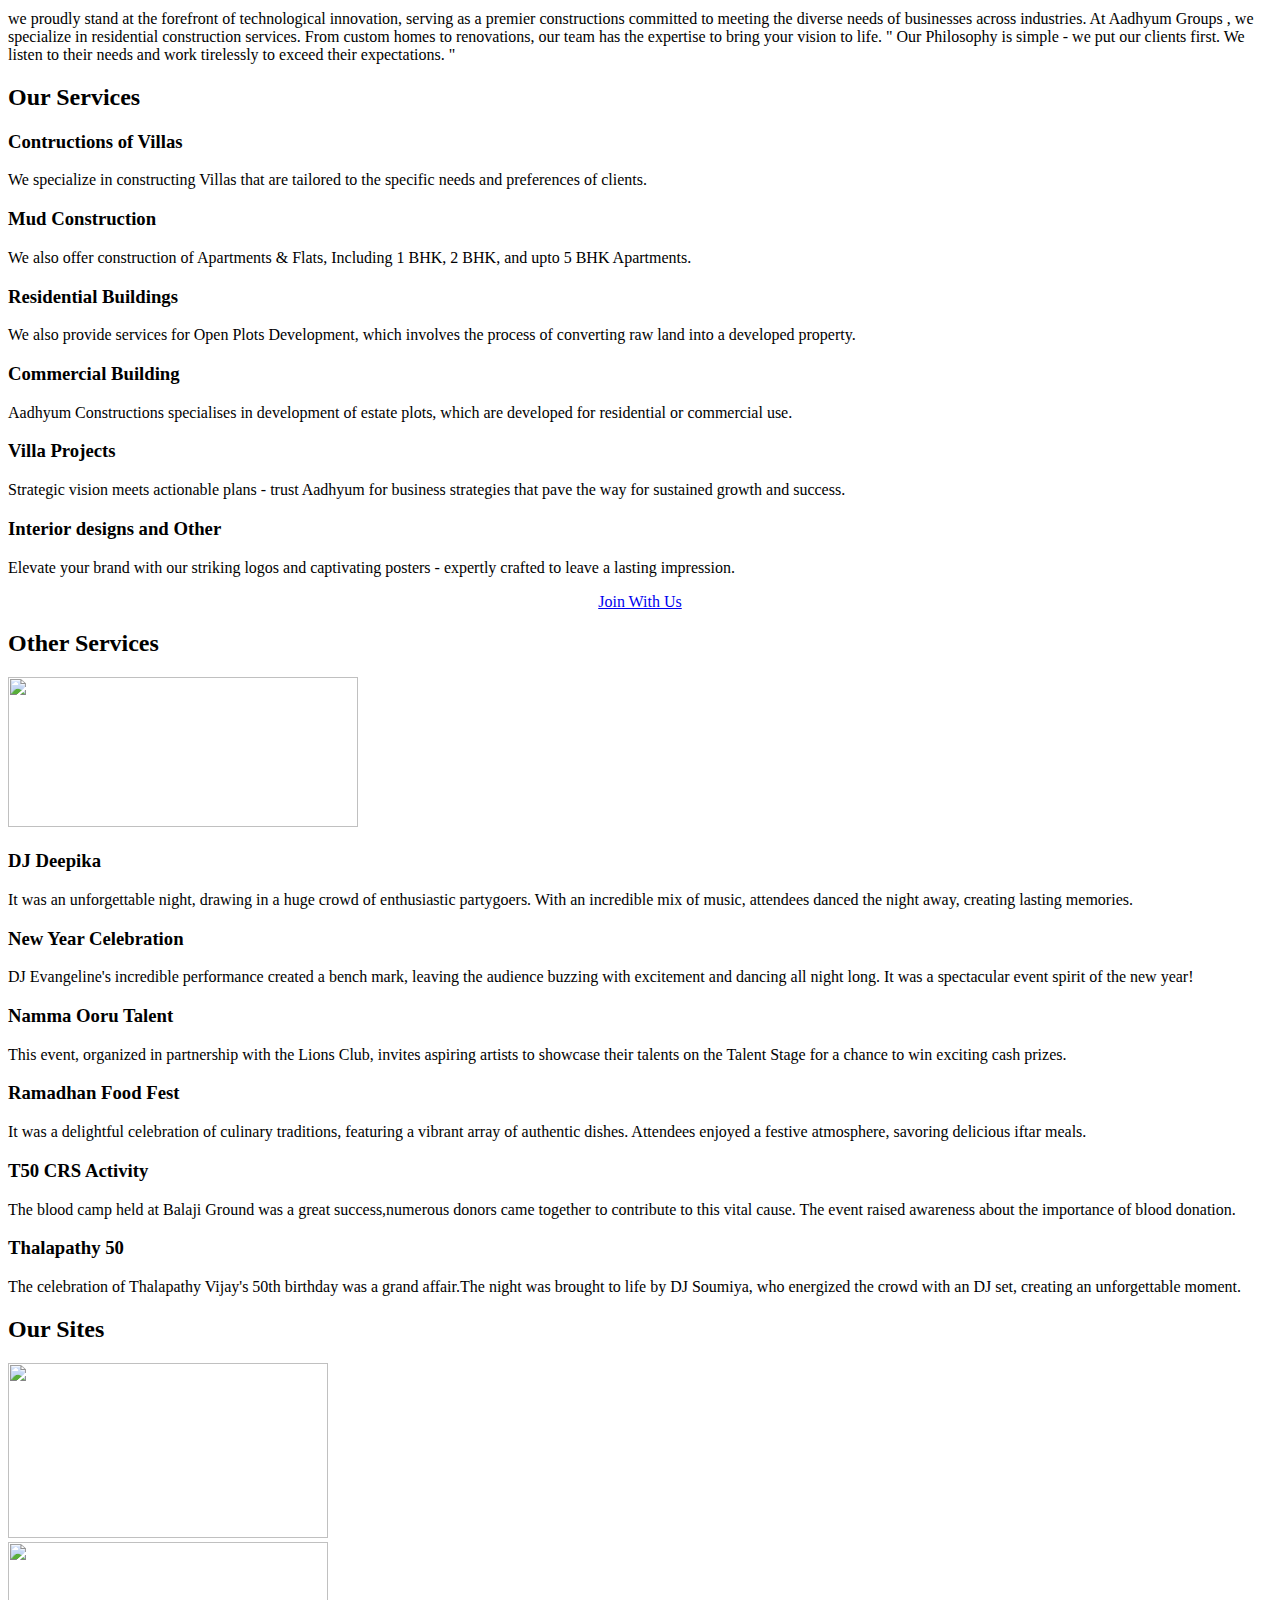
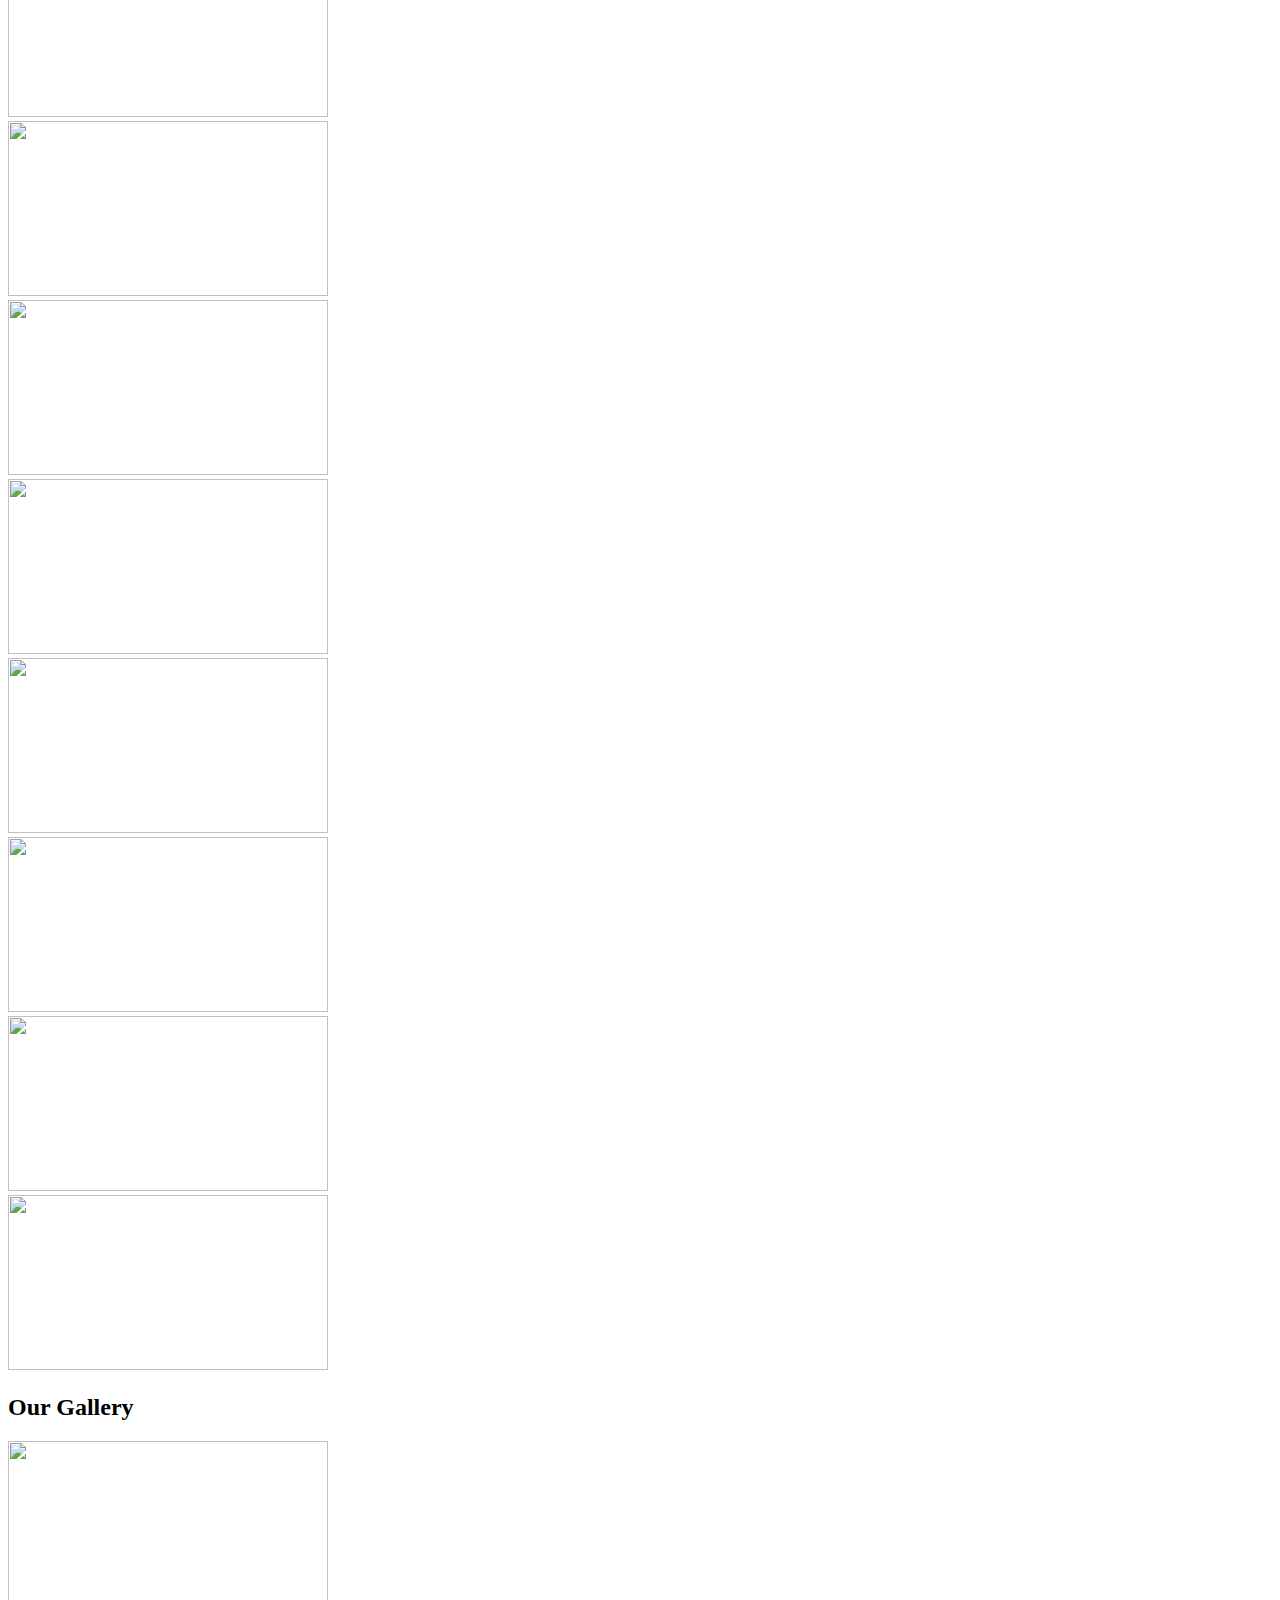
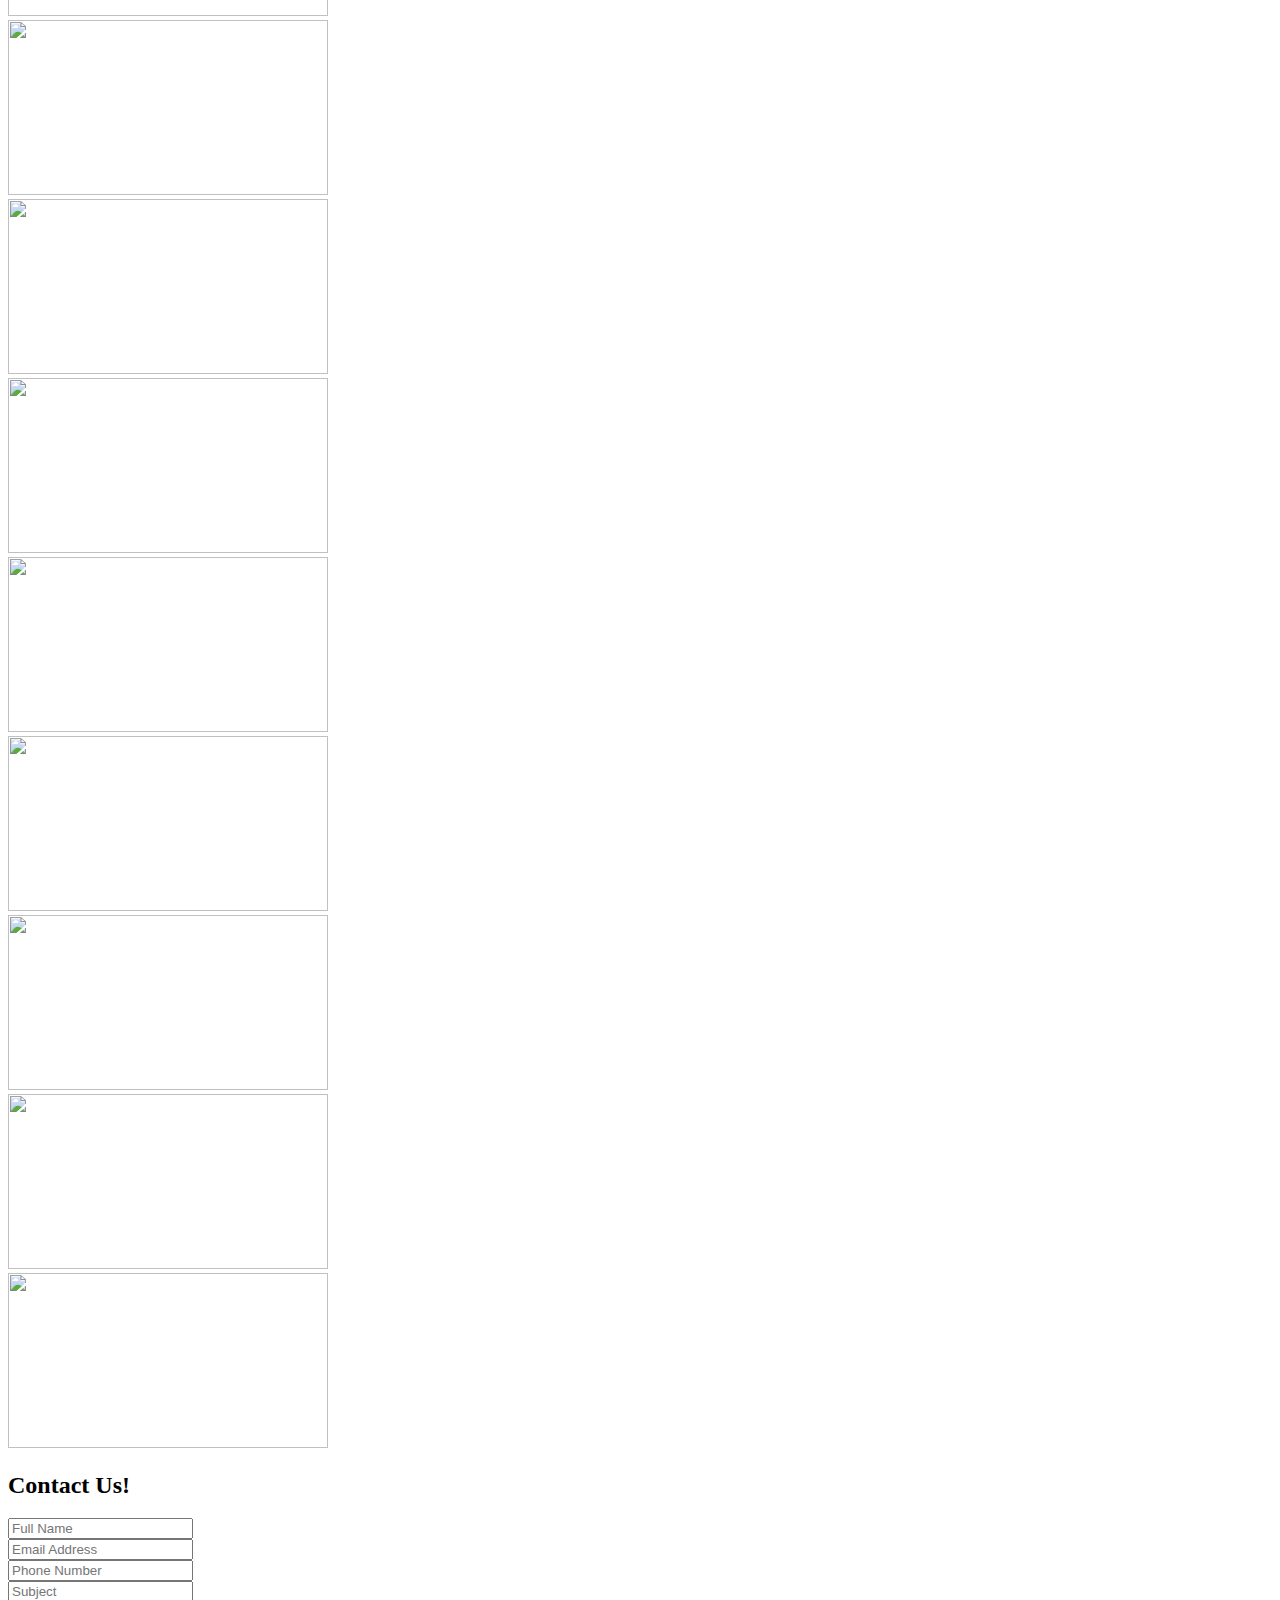
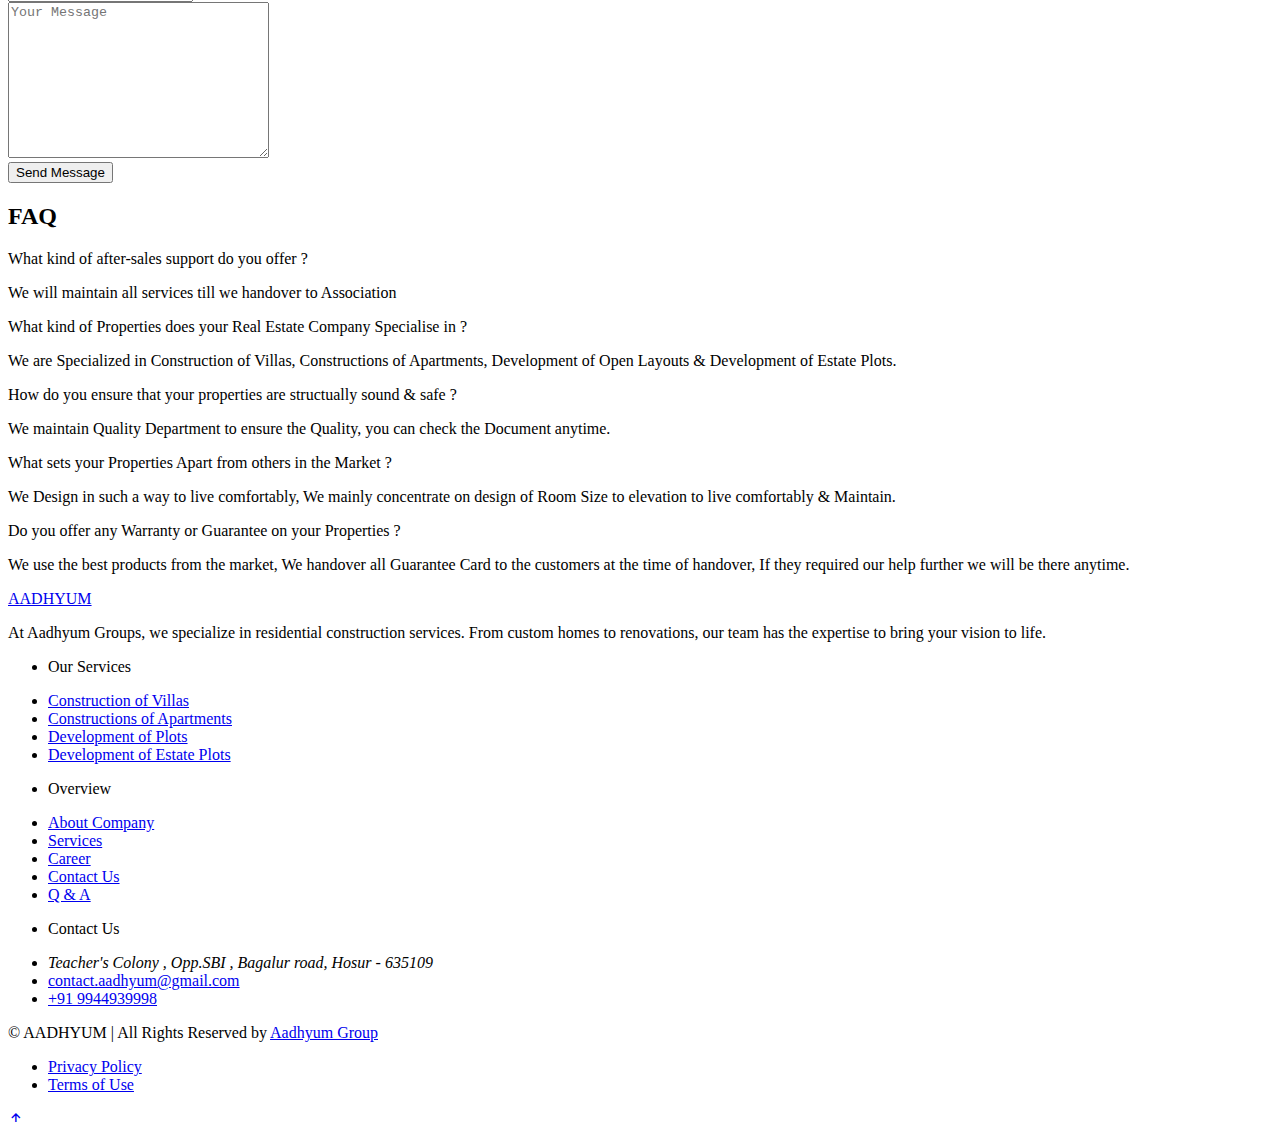
==== commit 1a8b6e59: "Update index.html" ====
--- a/index.html
+++ b/index.html
@@ -54,10 +54,10 @@
             </div> -->
         </div>
         <div class="home-sci">
-            <a href="https://www.facebook.com/"><i class='bx bxl-facebook'></i></a>
-            <a href="https://www.linkedin.com/"><i class='bx bxl-linkedin' ></i></a>
-            <a href="https://www.instagram.com/"><i class='bx bxl-instagram' ></i></a>
-            <a href="https://twitter.com/i/flow/login?redirect_after_login=%2Fnexusinfo"><i class='bx bxl-twitter' ></i></a>
+            <a href="https://www.facebook.com/profile.php?id=100076841352802"><i class='bx bxl-facebook'></i></a>
+            <a href="https://www.linkedin.com/in/aadhyum-groups-880692316"><i class='bx bxl-linkedin' ></i></a>
+            <a href="https://www.instagram.com/aadhyum_group/"><i class='bx bxl-instagram' ></i></a>
+            <a href="https://twitter.com/"><i class='bx bxl-twitter' ></i></a>
             <a href="https://gmail.com/"><i class='bx bxl-gmail'></i></a>
             <a href="https://whatsapp.com/"><i class='bx bxl-whatsapp' ></i></a>
             <span class="animate" style="--i:6;"></span>
@@ -77,7 +77,7 @@
                   <div class="text-overlay"></div>
               </div>
               <div class="slide">
-                  <img src="IMAGES/Chand_9.jpg" alt="">
+                  <img src="IMAGES\final photo aadhyum\construction\plot no 3\DJI_0125.JPG" alt="Image 2">
                   <div class="text-overlay"></div>
               </div>
               <div class="slide">
@@ -85,7 +85,7 @@
                   <div class="text-overlay"></div>
               </div>
               <div class="slide">
-                  <img src="IMAGES/Chand_9.jpg" alt="Image 4">
+                  <img src="IMAGES\final photo aadhyum\construction\Syed\DJI_0172.JPG" alt="Image 4">
                   <div class="text-overlay"></div>
               </div>
   
@@ -249,7 +249,67 @@
           </div>
       </div>
   </section>  
-
+  <section class="services show-animate" id="services">
+    <h2 class="heading" >Our <span>Sites</span></h2>
+
+    <div class="services-row">
+            <div class="services-box">
+                <div class="services-content">
+                    <div class="content">
+                      <img src="images/DSC_6055.JPG" width="320px" height="175px" class="Sites" >  
+                    </div>
+                </div>
+
+                <div class="services-content">
+                    <div class="content">
+                      <img src="images/raman.jpg" width="320px" height="175px" class="Sites" >  
+                    </div>
+                </div>
+                
+                <div class="services-content">
+                    <div class="content">
+                      <img src="images/AMT_6131.JPG" width="320px" height="175px" class="Sites" >    
+                    </div>
+                </div>
+
+                <div class="services-content">
+                    <div class="content">
+                      <img src="images/2W7A7784.JPG" width="320px" height="175px" class="Sites" >    
+                    </div>
+                </div>
+                  
+                <div class="services-content">
+                    <div class="content">
+                      <img src="images/Chand_9.jpg" width="320px" height="175px" class="Sites" >   
+                    </div>
+                </div>                                                           
+                                                                            
+                <div class="services-content">
+                    <div class="content">
+                      <img src="images/2W7A7767.JPG" width="320px" height="175px" class="Sites" >  
+                    </div>
+                </div>
+
+                <div class="services-content">
+                  <div class="content">
+                    <img src="images/2W7A8110.JPG" width="320px" height="175px" class="Sites" >  
+                  </div>
+                </div>
+
+                <div class="services-content">
+                  <div class="content">
+                    <img src="images/DSC_7117.JPG" width="320px" height="175px" class="Sites" >  
+                  </div>
+                </div>
+
+                <div class="services-content">
+                  <div class="content">
+                    <img src="images/WhatsApp Image 2022-07-13 at 10.53.13 AM (1).jpeg" width="320px" height="175px" class="gallery" >  
+                  </div>
+                </div>          
+            </div>
+    </div>
+</section>  
   <section class="services show-animate" id="services">
     <h2 class="heading" >Our <span>Gallery</span></h2>
 
@@ -557,4 +617,4 @@
       <script src="https://smtpjs.com/v3/smtp.js"></script>                                                                
     <script src="js/script.js"></script>
 </body>
-</html>+</html>
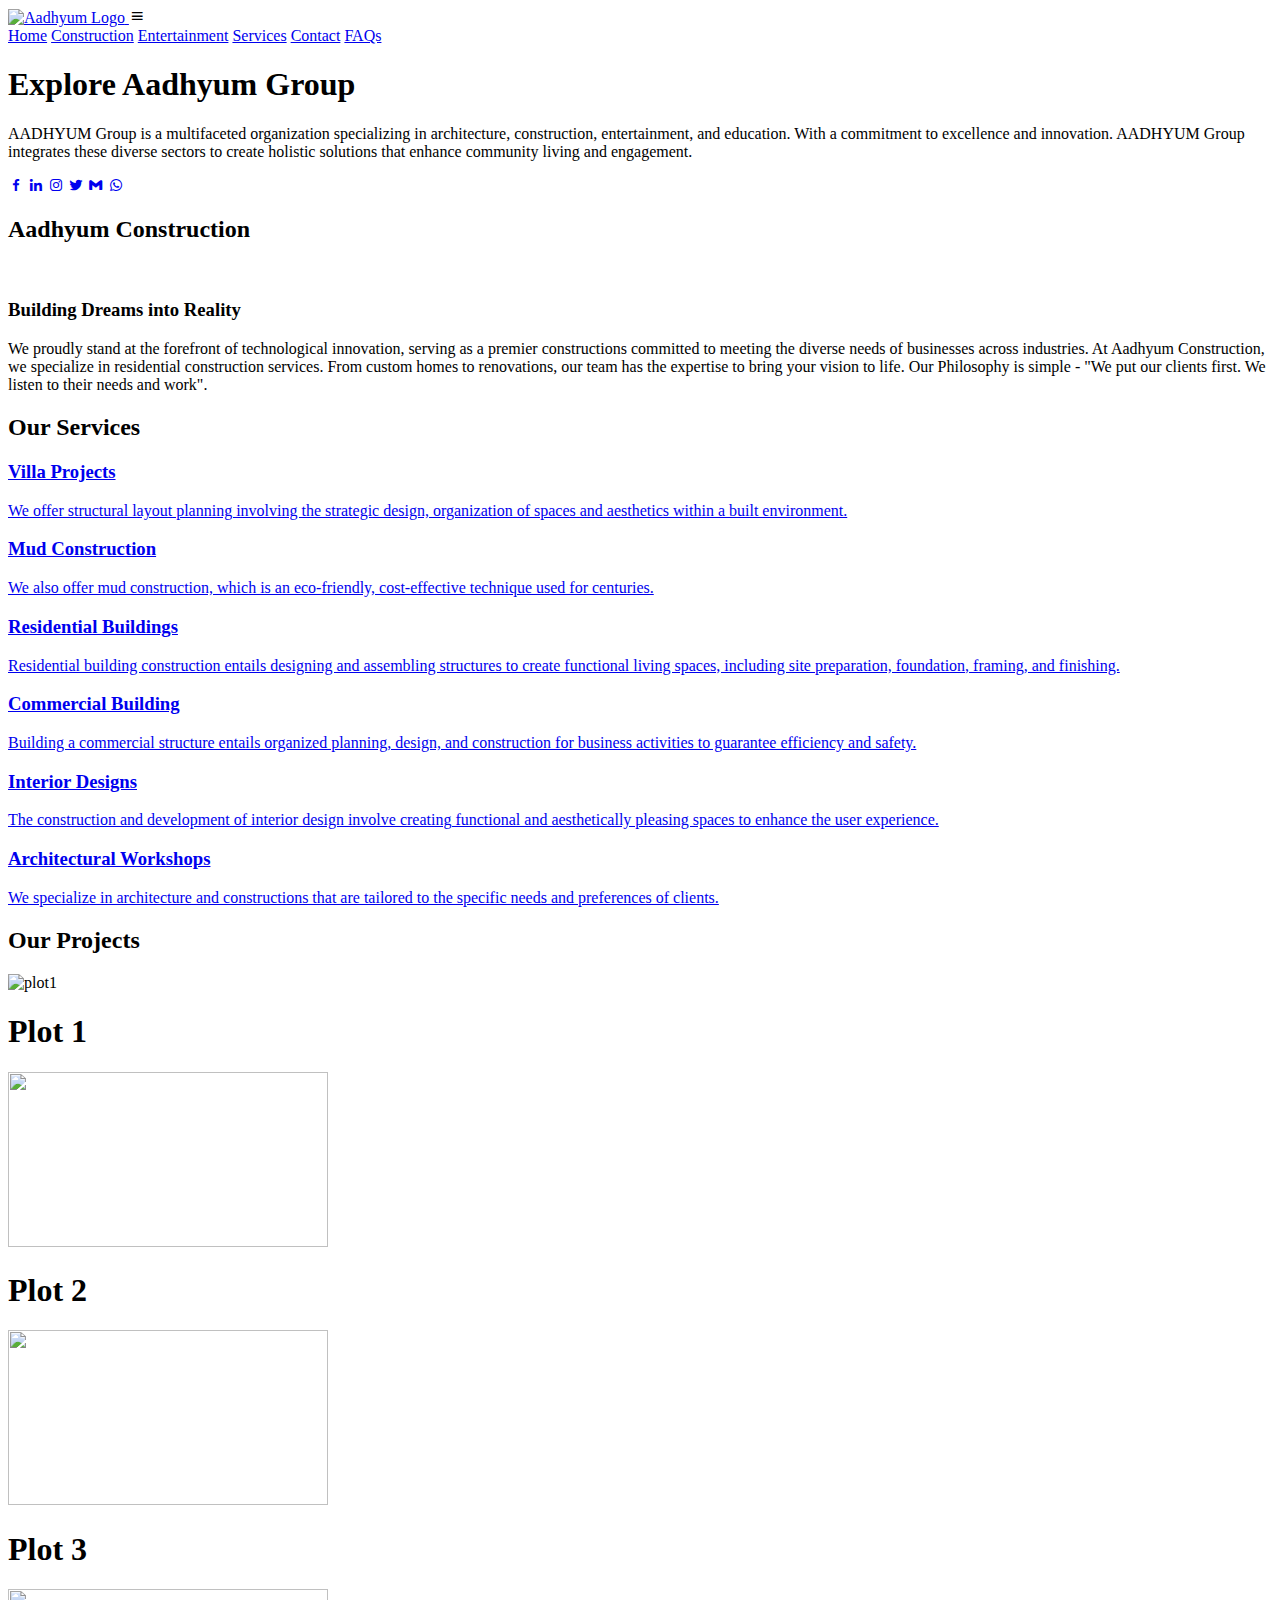
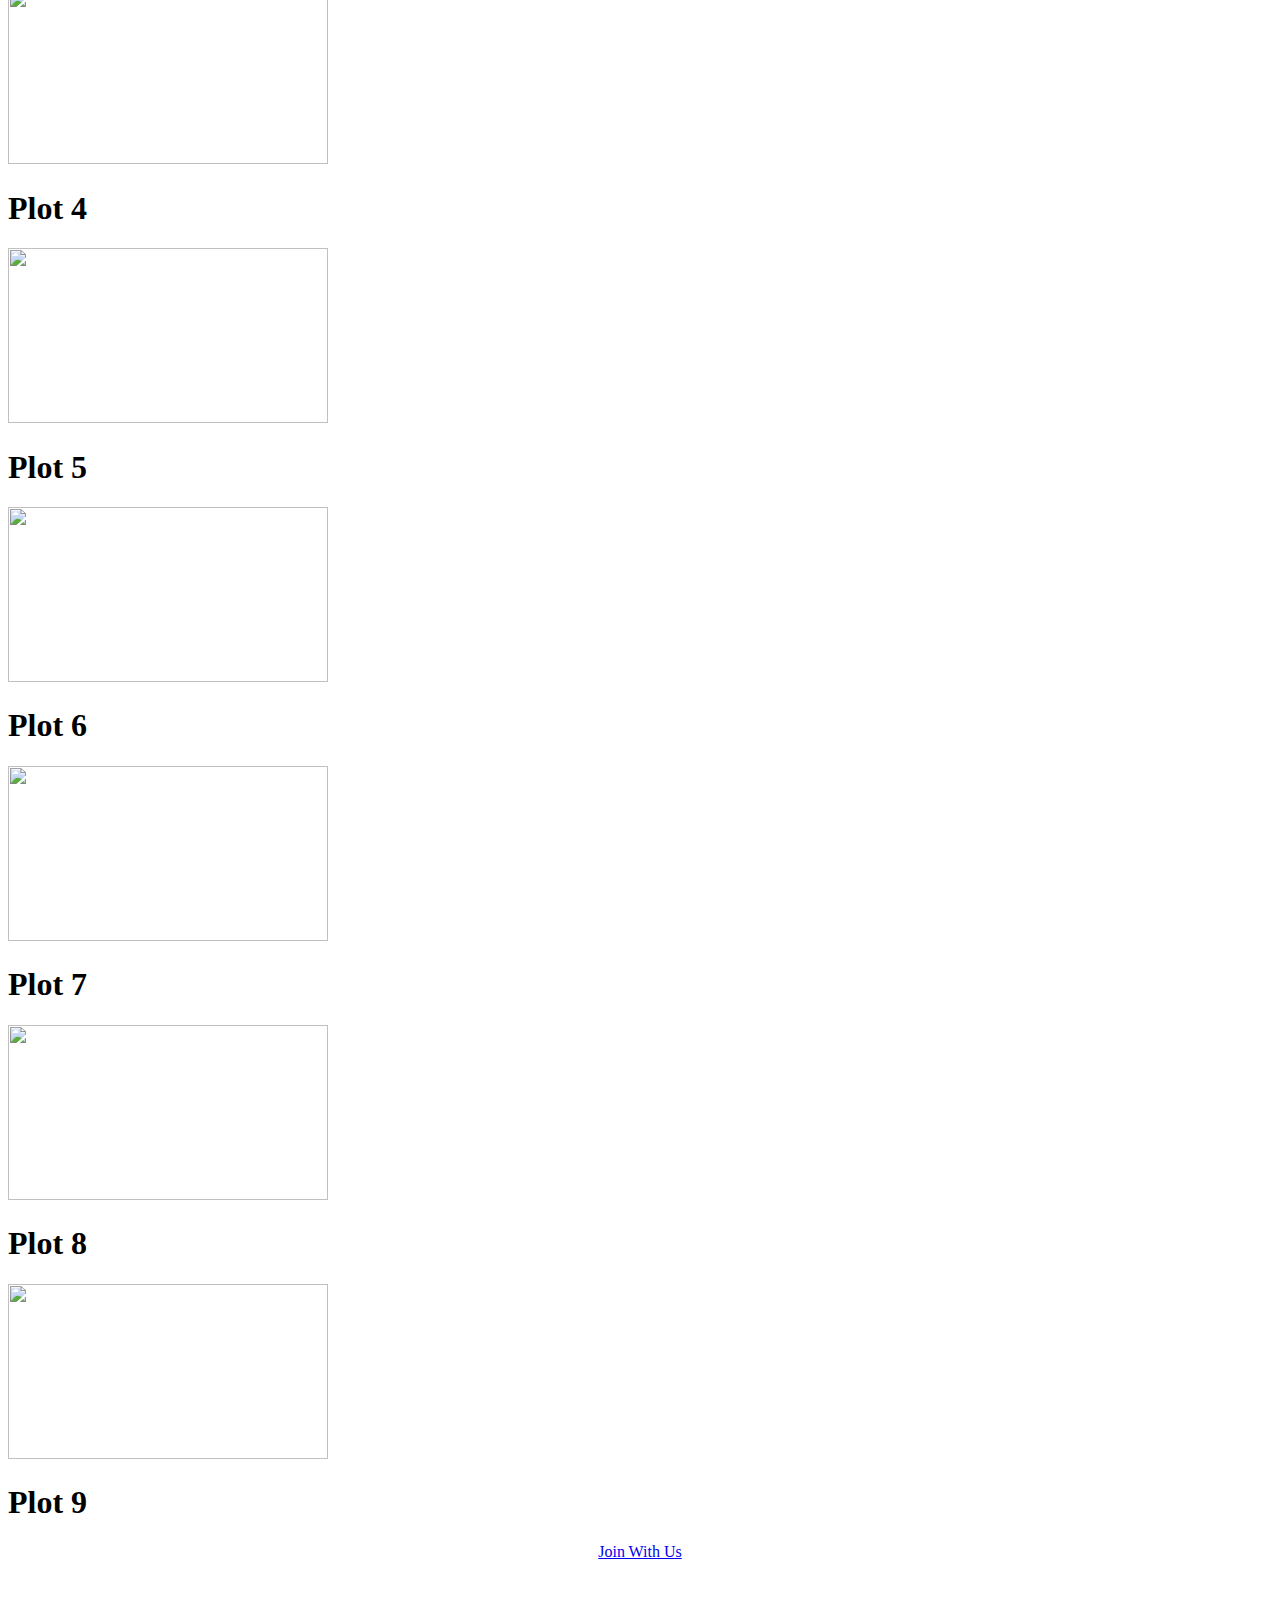
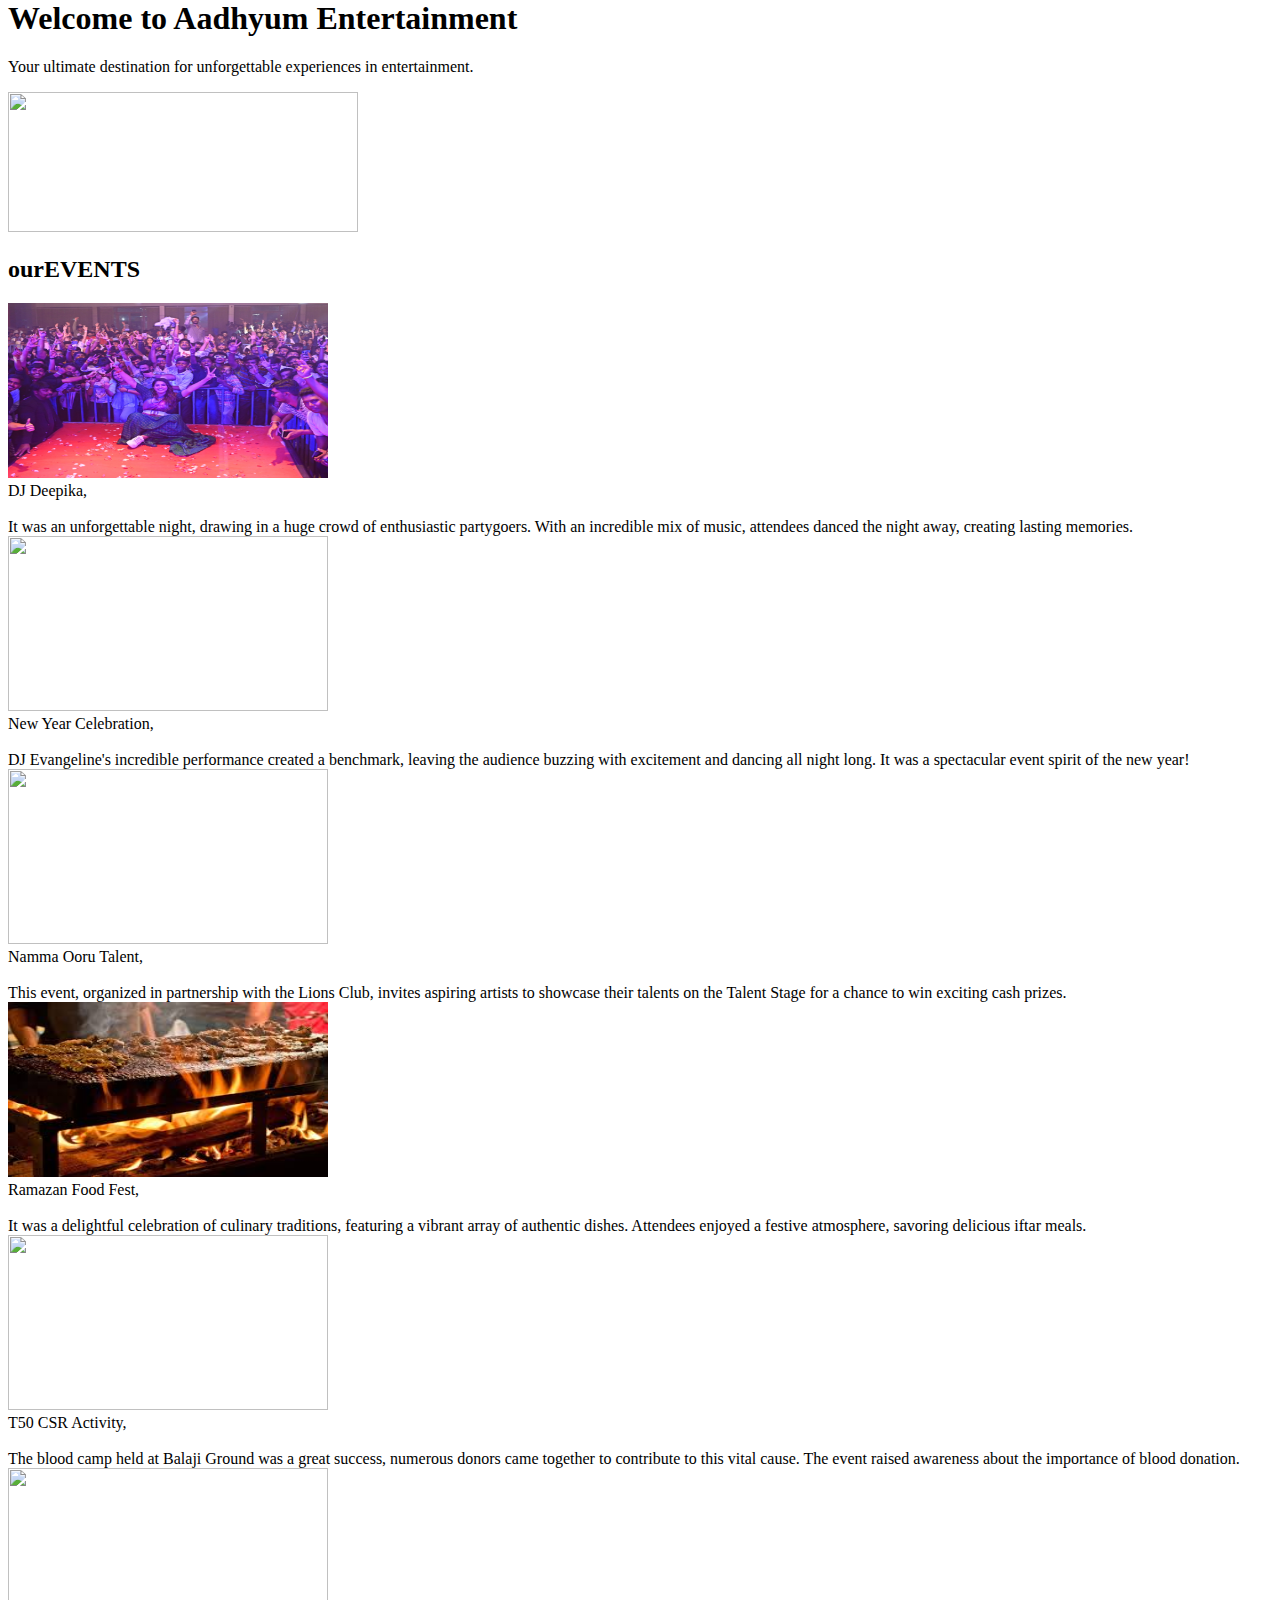
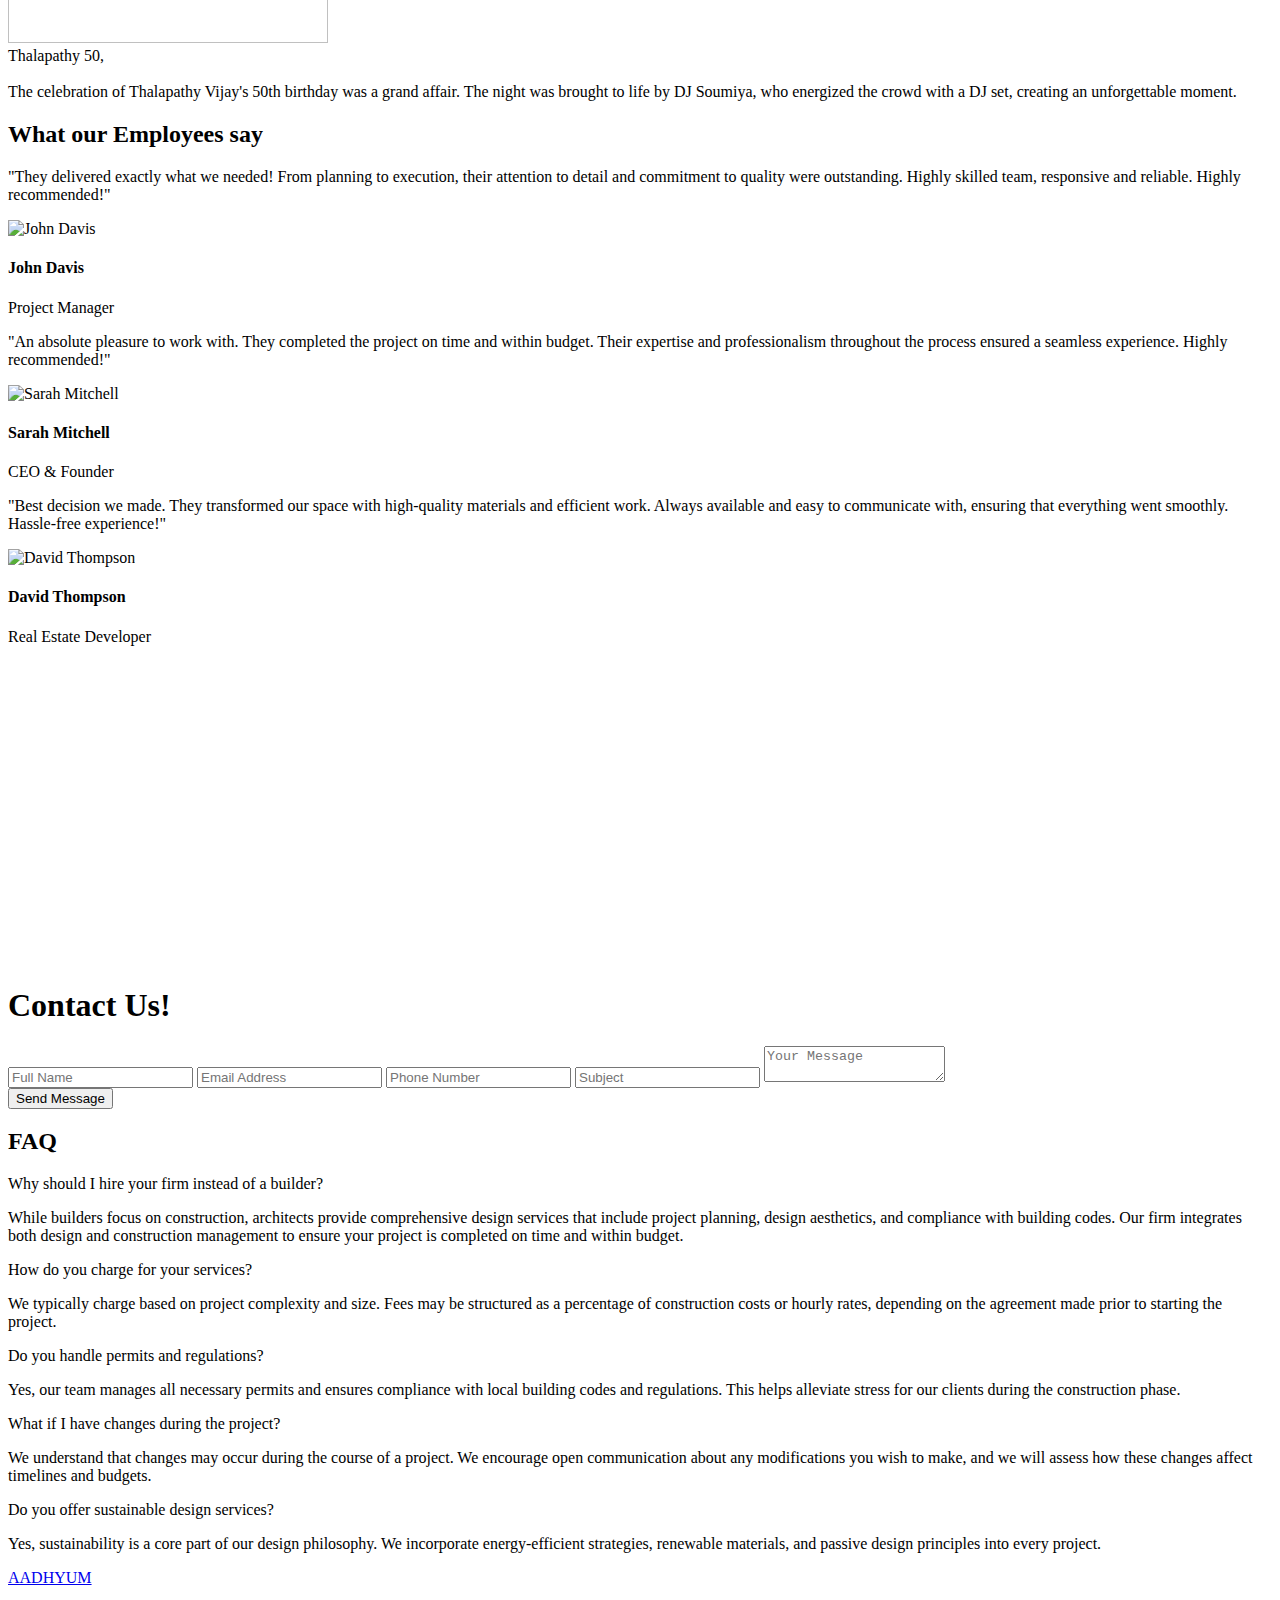
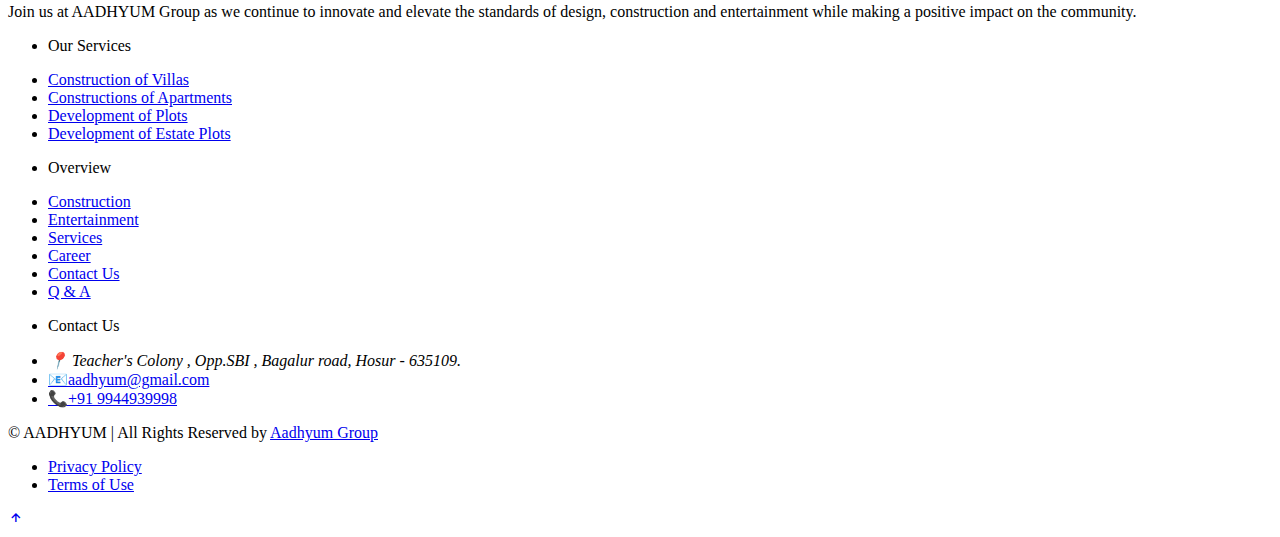
==== commit 5bab34f3: "Update index1.html" ====
--- a/index.html
+++ b/index.html
@@ -2,619 +2,698 @@
 <html lang="en">
 
 <head>
-    <meta charset="UTF-8">
-    <meta http-equiv="X-UA-Compatible" content="IE=edge">
-    <meta name="viewport" content="width=device-width,initial-scale=1.0">
-    <title>AADHYUM GROUP</title>
-    
-    <link rel="stylesheet" href="css/style.css">
-   
-
-    <link href='https://unpkg.com/boxicons@2.1.4/css/boxicons.min.css' rel='stylesheet'>
+  <meta charset="UTF-8">
+  <meta http-equiv="X-UA-Compatible" content="IE=edge">
+  <meta name="viewport" content="width=device-width,initial-scale=1.0">
+  <title>AADHYUM GROUP</title>
+
+  <link rel="stylesheet" href="css/style.css">
+
+  <link href='https://unpkg.com/boxicons@2.1.4/css/boxicons.min.css' rel='stylesheet'>
 </head>
 
 <body>
 
-    <header class="header">
-        <a href="#" class="logo"><img src="images/Aadhyum final logo.png" width="150px" height="80px"></a>
-
-        <div class="bx bx-menu" id="menu-icon"></div>
-
-        <nav class="navbar">
-            <a href="#home" class="active">Home</a>
-            <a href="#about">About</a>
-            <a href="#services">Services</a>
-            <a href="#contact">Contact</a> 
-            <a href="#faq">FAQ</a>
-
-            <span class="active-nav"></span>
+  <header class="header">
+    <a href="#" class="logo">
+        <img src="images/Aadhyum final logo.png" width="150px" height="75px" alt="Aadhyum Logo">
+    </a>
+    <div class="bx bx-menu" id="menu-icon"></div>
+
+    <nav class="navbar">
+        <a href="#home" class="active">Home</a>
+        <a href="#Construction">Construction</a>
+        <a href="#Entertainment">Entertainment</a>
+        <a href="#services">Services</a>
+        <a href="#contact">Contact</a>
+        <a href="#faq">FAQs</a>
+        <span class="active-nav"></span>
             <span class="animate" style="--i:2;"></span>
 
-        </nav>
-    </header> 
-
-    <section style="display: flex;flex-direction: column;justify-content: flex-start;align-items: flex-start;" class="home show-animate" id="home">
-        <div class="home-content">
-            <h1>Welcome <span class="animate" style="--i:2;"></span>
-            </h1>
-            <div class="text-animate">
-                <h3>Aadhyum <span>Construction</span></h3>
-                <span class="animate" style="--i:3;"></span>
-
-            </div>
-            <p>Transform your business digitally with our cutting-edge solutions, tailored to boost your online presence and drive unparalleled success. Step into a world where technology meets progress, and let Aadhyum Group be your partner in achieving new heights of digital growth.
-                <span class="animate" style="--i:4;"></span>
-
-            </p>
-            
-            <!-- <div class="btn-box">
-                <a href="#" class="btn">Read More</a>
-                <span class="animate" style="--i:5;"></span>
-
-            </div> -->
-        </div>
+    </nav>
+</header>
+
+<section class="home" id="home">
+    <div class="home-content">
+        
+        <h1>Explore <span>Aadhyum Group</span></h1>
+        <p>AADHYUM Group is a multifaceted organization specializing in architecture, construction, entertainment, and education. With a commitment to excellence and innovation. AADHYUM Group integrates these diverse sectors to create holistic solutions that enhance community living and engagement.</p>
         <div class="home-sci">
             <a href="https://www.facebook.com/profile.php?id=100076841352802"><i class='bx bxl-facebook'></i></a>
-            <a href="https://www.linkedin.com/in/aadhyum-groups-880692316"><i class='bx bxl-linkedin' ></i></a>
-            <a href="https://www.instagram.com/aadhyum_group/"><i class='bx bxl-instagram' ></i></a>
-            <a href="https://twitter.com/"><i class='bx bxl-twitter' ></i></a>
-            <a href="https://gmail.com/"><i class='bx bxl-gmail'></i></a>
-            <a href="https://whatsapp.com/"><i class='bx bxl-whatsapp' ></i></a>
-            <span class="animate" style="--i:6;"></span>
-
-        </div>
-        <div class="slider">
-          <div class="slides">
-              <!-- Radio buttons for navigation 
-              <input type="radio" name="radio-btn" id="radio1">
-              <input type="radio" name="radio-btn" id="radio2">
-              <input type="radio" name="radio-btn" id="radio3">
-              <input type="radio" name="radio-btn" id="radio4">-->
-  
-              <!-- Slide images -->
-              <div class="slide first">
-                  <img src="IMAGES/Chand_9.jpg" alt="Image 1">
-                  <div class="text-overlay"></div>
-              </div>
-              <div class="slide">
-                  <img src="IMAGES\final photo aadhyum\construction\plot no 3\DJI_0125.JPG" alt="Image 2">
-                  <div class="text-overlay"></div>
-              </div>
-              <div class="slide">
-                  <img src="IMAGES/Chand_9.jpg" alt="Image 3">
-                  <div class="text-overlay"></div>
-              </div>
-              <div class="slide">
-                  <img src="IMAGES\final photo aadhyum\construction\Syed\DJI_0172.JPG" alt="Image 4">
-                  <div class="text-overlay"></div>
-              </div>
-  
-              <!-- Automatic navigation -->
-              <div class="navigation-auto">
-                  <div class="auto-btn1"></div>
-                  <div class="auto-btn2"></div>
-                  <div class="auto-btn3"></div>
-                  <div class="auto-btn4"></div>
-              </div>
-          </div>
-  
-          <!-- Manual navigation 
-          <div class="navigation-manual">
-              <label for="radio1" class="manual-btn"></label>
-              <label for="radio2" class="manual-btn"></label>
-              <label for="radio3" class="manual-btn"></label>
-              <label for="radio4" class="manual-btn"></label>
-          </div>-->
-      </div>
-  
-      <script src="script.js"></script>
-  </body>
-  </html>
-  
-
-
-        <div class="home-imgHover"></div>
-        <span class="animate home-img" style="--i:7;"></span>
-
-
-    </section>
-
-    <section class="about show-animate" id="about">
-        <h2 class="heading">About <span>Us</span><span class="animate scroll" style="--i:1;"></span>
-        </h2>
-        
-        <div class="about-img">
-            <img src="images/logo.jpg" alt="">
-            <span class="circle-spin"></span>
-            <span class="animate scroll" style="--i:2;"></span>
-        </div>
-
-        <div class="about-content">
-            <h3>Building Dreams into Reality<span class="animate scroll" style="--i:3;"></span></h3>
-            <p>we proudly stand at the forefront of technological innovation, serving as a premier constructions committed to meeting the diverse needs of businesses across industries. At Aadhyum Groups , we specialize in residential construction services.
-              From custom homes to renovations, our team has the expertise to bring your vision to life. " Our Philosophy is simple - we put our clients first. We listen to their needs and work
-              tirelessly to exceed their expectations. "
-                <span class="animate scroll" style="--i:4;"></span>
-        
-            </p>
-        
-            <!-- <div class="btn-box btns"> 
+            <a href="https://www.linkedin.com/in/aadhyum-group-54233722b/"><i class='bx bxl-linkedin'></i></a>
+            <a href="https://www.instagram.com/aadhyum_group/"><i class='bx bxl-instagram'></i></a>
+            <a href="https://twitter.com/i/"><i class='bx bxl-twitter'></i></a>
+            <a href="mailto:aadhyum@gmail.com"><i class='bx bxl-gmail'></i></a>
+            <a href="https://www.whatsapp.com/catalog/919944939998/?app_absent=0"><i class='bx bxl-whatsapp'></i></a>
+        </div>
+    </div>
+</section>
+
+
+  <section class="Construction show-animate" id="Construction">
+    <h2 class="heading">Aadhyum <span>Construction</span><span class="animate scroll" style="--i:1;"></span>
+    </h2>
+
+    <div class="Construction-img">
+      <img src="images/logo.jpg" alt="">
+      <span class="circle-spin"></span>
+      <span class="animate scroll" style="--i:2;"></span>
+    </div>
+
+    <div class="Construction-content">
+      <h3>Building Dreams into Reality<span class="animate scroll" style="--i:3;"></span></h3>
+      <p>We proudly stand at the forefront of technological innovation, serving as a premier constructions committed to
+        meeting the diverse needs of businesses across industries. At Aadhyum Construction, we specialize in residential
+        construction services.
+        From custom homes to renovations, our team has the expertise to bring your vision to life. Our Philosophy is
+        simple - "We put our clients first. We listen to their needs and work".
+
+        <span class="animate scroll" style="--i:4;"></span>
+
+      </p>
+
+      <!-- <div class="btn-box btns"> 
                 <a href="#" class="btn">Read More</a>
                 <span class="animate scroll" style="--i:5;"></span>
         </h2>
             </div>-->
-        </div>
-    </section>
-
-    <section class="services show-animate" id="services">
+    </div>
+  </section>
+
+  <!-- <section class="services show-animate" id="services">
         <h2 class="heading">Our <span>Services</span></h2>
 
         <div class="services-row">
                 <div class="services-box">
                     <div class="services-content">
                         <div class="content">
-                            <h3>Contructions of Villas</h3>
-                            <p>We specialize in constructing Villas that are tailored to the specific needs and preferences of clients.</p>
+                          <h3>Villa Projects</h3>
+                          <p>We offers structural layout planning involves the strategic design, organization of spaces and aesthetics within a built environment.</p> 
                         </div>
                     </div>
 
                     <div class="services-content">
                         <div class="content">
                             <h3>Mud Construction</h3>
-                            <p>We also offer construction of Apartments & Flats, Including 1 BHK, 2 BHK, and upto 5 BHK Apartments.</p>
+                            <p>We also offer's mud construction which is an eco-friendly, cost-effective technique used for centuries.</p>
                         </div>
                     </div>
                     
                     <div class="services-content">
                         <div class="content">
                             <h3>Residential Buildings</h3>
-                            <p> We also provide services for Open Plots Development, which involves the process of converting raw land into a developed property.</p>
+                            <p>Residential building construction entails designing and assembling structures to create functional living spaces, including site preparation, foundation, framing, and finishing.</p>
                         </div>
                     </div>
 
                     <div class="services-content">
                         <div class="content">
                             <h3>Commercial Building</h3>
-                            <p>Aadhyum Constructions specialises in development of estate plots, which are developed for residential or commercial use.</p>
+                            <p>Building a commercial structure entails the organized planning, design, and construction of a facility for business activities and techniques to guarantee efficiency and safety.</p>
                         </div>
                     </div>
                       
                     <div class="services-content">
                         <div class="content">
-                            <h3>Villa Projects</h3>
-                            <p>Strategic vision meets actionable plans - trust Aadhyum for business strategies that pave the way for sustained growth and success.</p>
+                          <h3>Interior designs</h3>
+                          <p>The construction and development of interior design involve creating functional and aesthetically pleasing spaces, and materials to enhance the overall user experience.</p>
                         </div>
                     </div>                                                           
                                                                                 
                 <div class="services-content">
                     <div class="content">
-                        <h3>Interior designs and Other</h3>
-                        <p>Elevate your brand with our striking logos and captivating posters - expertly crafted to leave a lasting impression.</p>
+                      <h3>Architectural Workshops</h3>
+                      <p>We specialize in architecture and constructions that are tailored to the specific needs and preferences of clients.</p>
                     </div>
                 </div> 
             </div>
         </div>
     </section>  
-    <center>
-      <a href="career.html" class="register">Join With Us </a>
-    </center>
-
-    <section class="services show-animate" id="services">
-      <h2 class="heading">Other <span>Services</span></h2>
-      <a href="#" class="logo" ><img src="images/Aadhyum_entertainment_final_logo-removebg-preview.png" width="350px" height="150px"></a>
-
-      <div class="services-row">
-              <div class="services-box">
-                  <div class="services-content">
-                      <div class="content">
-                          <h3>DJ Deepika</h3>
-                          <p>It was an unforgettable night, drawing in a huge crowd of enthusiastic partygoers. With an incredible mix of music, attendees danced the night away, creating lasting memories.</p>
-                      </div>
-                  </div>
-
-                  <div class="services-content">
-                      <div class="content">
-                          <h3>New Year Celebration</h3>
-                          <p>DJ Evangeline's incredible performance created a bench mark, leaving the audience buzzing with excitement and dancing all night long. It was a spectacular event spirit of the new year!</p>
-                      </div>
-                  </div>
-                  
-                  <div class="services-content">
-                      <div class="content">
-                          <h3>Namma Ooru Talent</h3>
-                          <p> This event, organized in partnership with the Lions Club, invites aspiring artists to showcase their talents on the Talent Stage for a chance to win exciting cash prizes.</p>
-                      </div>
-                  </div>
-
-                  <div class="services-content">
-                      <div class="content">
-                          <h3>Ramadhan Food Fest</h3>
-                          <p>It was a delightful celebration of culinary traditions, featuring a vibrant array of authentic dishes. Attendees enjoyed a festive atmosphere, savoring delicious iftar meals.</p>
-                      </div>
-                  </div>
-                    
-                  <div class="services-content">
-                      <div class="content">
-                          <h3>T50 CRS Activity</h3>
-                          <p>The blood camp held at Balaji Ground was a great success,numerous donors came together to contribute to this vital cause. The event raised awareness about the importance of blood donation.  </p>
-                      </div>
-                  </div>                                                           
-                                                                              
-              <div class="services-content">
-                  <div class="content">
-                      <h3>Thalapathy 50</h3>
-                      <p>The celebration of Thalapathy Vijay's 50th birthday was a grand affair.The night was brought to life by DJ Soumiya, who energized the crowd with an DJ set, creating an unforgettable moment. </p>
-                  </div>
-              </div> 
-          </div>
-      </div>
-  </section>  
+    -->
   <section class="services show-animate" id="services">
-    <h2 class="heading" >Our <span>Sites</span></h2>
+    <h2 class="heading">Our <span>Services</span></h2>
 
     <div class="services-row">
-            <div class="services-box">
-                <div class="services-content">
-                    <div class="content">
-                      <img src="images/DSC_6055.JPG" width="320px" height="175px" class="Sites" >  
-                    </div>
-                </div>
-
-                <div class="services-content">
-                    <div class="content">
-                      <img src="images/raman.jpg" width="320px" height="175px" class="Sites" >  
-                    </div>
-                </div>
-                
-                <div class="services-content">
-                    <div class="content">
-                      <img src="images/AMT_6131.JPG" width="320px" height="175px" class="Sites" >    
-                    </div>
-                </div>
-
-                <div class="services-content">
-                    <div class="content">
-                      <img src="images/2W7A7784.JPG" width="320px" height="175px" class="Sites" >    
-                    </div>
-                </div>
-                  
-                <div class="services-content">
-                    <div class="content">
-                      <img src="images/Chand_9.jpg" width="320px" height="175px" class="Sites" >   
-                    </div>
-                </div>                                                           
-                                                                            
-                <div class="services-content">
-                    <div class="content">
-                      <img src="images/2W7A7767.JPG" width="320px" height="175px" class="Sites" >  
-                    </div>
-                </div>
-
-                <div class="services-content">
-                  <div class="content">
-                    <img src="images/2W7A8110.JPG" width="320px" height="175px" class="Sites" >  
-                  </div>
-                </div>
-
-                <div class="services-content">
-                  <div class="content">
-                    <img src="images/DSC_7117.JPG" width="320px" height="175px" class="Sites" >  
-                  </div>
-                </div>
-
-                <div class="services-content">
-                  <div class="content">
-                    <img src="images/WhatsApp Image 2022-07-13 at 10.53.13 AM (1).jpeg" width="320px" height="175px" class="gallery" >  
-                  </div>
-                </div>          
-            </div>
-    </div>
-</section>  
-  <section class="services show-animate" id="services">
-    <h2 class="heading" >Our <span>Gallery</span></h2>
-
-    <div class="services-row">
-            <div class="services-box">
-                <div class="services-content">
-                    <div class="content">
-                      <img src="images/DSC_6055.JPG" width="320px" height="175px" class="gallery" >  
-                    </div>
-                </div>
-
-                <div class="services-content">
-                    <div class="content">
-                      <img src="images/raman.jpg" width="320px" height="175px" class="gallery" >  
-                    </div>
-                </div>
-                
-                <div class="services-content">
-                    <div class="content">
-                      <img src="images/AMT_6131.JPG" width="320px" height="175px" class="gallery" >    
-                    </div>
-                </div>
-
-                <div class="services-content">
-                    <div class="content">
-                      <img src="images/2W7A7784.JPG" width="320px" height="175px" class="gallery" >    
-                    </div>
-                </div>
-                  
-                <div class="services-content">
-                    <div class="content">
-                      <img src="images/Chand_9.jpg" width="320px" height="175px" class="gallery" >   
-                    </div>
-                </div>                                                           
-                                                                            
-                <div class="services-content">
-                    <div class="content">
-                      <img src="images/2W7A7767.JPG" width="320px" height="175px" class="gallery" >  
-                    </div>
-                </div>
-
-                <div class="services-content">
-                  <div class="content">
-                    <img src="images/2W7A8110.JPG" width="320px" height="175px" class="gallery" >  
-                  </div>
-                </div>
-
-                <div class="services-content">
-                  <div class="content">
-                    <img src="images/DSC_7117.JPG" width="320px" height="175px" class="gallery" >  
-                  </div>
-                </div>
-
-                <div class="services-content">
-                  <div class="content">
-                    <img src="images/WhatsApp Image 2022-07-13 at 10.53.13 AM (1).jpeg" width="320px" height="175px" class="gallery" >  
-                  </div>
-                </div>          
-            </div>
-    </div>
-</section>  
-    
-    
-    <section class="contact" id="contact">
-        <h2 class="heading">Contact <span>Us!</span></h2>
-
-        <form action="#">
-            <div class="input-box">
-                <div class="input-field ">
-                    <input type="text" placeholder="Full Name" id="name"
-                    class="item" autocomplete="off">
-                    
-                    <span class="focus"></span>
-                </div>
-                <div class="input-field">
-                    <input type="text" placeholder="Email Address" id="email"
-                    class="item" autocomplete="off">
-                    <span class="focus"></span>
-                    
-                </div>
-               
-            </div>
-
-        
-            <div class="input-box">
-                <div class="input-field">
-                        <input type="number" placeholder="Phone Number" id="phone"
-                        class="item" autocomplete="off">
-                        <span class="focus"></span>
-                        
-                </div>
-                <div class="input-field">
-                        <input type="text" placeholder="Subject" id="subject"
-                        class="item" autocomplete="off">
-                        <span class="focus"></span>
-                        
-                </div>
-                
-            </div>
-
-            <div class="textarea-field ">
-                    <textarea name="" id="message" cols="30" rows="10" placeholder="Your Message" class="item" autocomplete="off"></textarea>
-                    
-            </div>
-
-            <div class="btn-box btns">
-                   <button type="submit" class="btn">Send Message</button>
-                  
-            </div>
-        </form>
-    </section>
-
-    <section class="faq">
-        <section class="faq" id="faq">
-            <h2 class="heading">FAQ</span></h2>
-            <div class="accordion">
-              <div class="contentBx">
-                  <div class ="label">What kind of after-sales support do you offer ?</div>
-                  <div class="content">
-                      <p>
-                        We will maintain all services till we handover to Association
-                      </p>
-                  </div>
-              </div>
-              <div class="contentBx">
-                  <div class ="label">What kind of Properties does your Real Estate Company Specialise in ?</div>
-                  <div class="content">
-                      <p>
-                        We are Specialized in Construction of Villas, Constructions of Apartments, Development of Open Layouts & Development of Estate Plots.
-                      </p>
-                  </div>
-              </div>
-              <div class="contentBx">
-                  <div class ="label">How do you ensure that your properties are structually sound & safe ?</div>
-                  <div class="content">
-                      <p>
-                        We maintain Quality Department to ensure the Quality, you can check the Document anytime.
-                      </p>
-                  </div>
-              </div>
-              <div class="contentBx">
-                  <div class ="label">What sets your Properties Apart from others in the Market ?</div>
-                  <div class="content">
-                      <p>
-                        We Design in such a way to live comfortably, We mainly concentrate on design of Room Size to elevation to live comfortably & Maintain.
-                      </p>
-                  </div>
-              </div>
-              <div class="contentBx">
-                  <div class ="label">Do you offer any Warranty or Guarantee on your Properties ?</div>
-                  <div class="content">
-                      <p>
-                        We use the best products from the market, We handover all Guarantee Card to the customers at the time of handover, If they required our help further we will be there anytime.
-                      </p>
-                  </div>
-              </div>  
+      <div class="services-box">
+
+        <a href="villa-projects.html">
+          <div class="services-content">
+            <div class="content">
+              <h3>Villa Projects</h3>
+              <p>We offer structural layout planning involving the strategic design, organization of spaces and
+                aesthetics within a built environment.</p>
+            </div>
+          </div>
+        </a>
+
+        <a href="mud-construction.html">
+          <div class="services-content">
+            <div class="content">
+              <h3>Mud Construction</h3>
+              <p>We also offer mud construction, which is an eco-friendly, cost-effective technique used for centuries.
+              </p>
+            </div>
+          </div>
+        </a>
+
+        <a href="residential-buildings.html">
+          <div class="services-content">
+            <div class="content">
+              <h3>Residential Buildings</h3>
+              <p>Residential building construction entails designing and assembling structures to create functional
+                living spaces, including site preparation, foundation, framing, and finishing.</p>
+            </div>
+          </div>
+        </a>
+
+        <a href="commercial-buildings.html">
+          <div class="services-content">
+            <div class="content">
+              <h3>Commercial Building</h3>
+              <p>Building a commercial structure entails organized planning, design, and construction for business
+                activities to guarantee efficiency and safety.</p>
+            </div>
+          </div>
+        </a>
+
+        <a href="interior-design.html">
+          <div class="services-content">
+            <div class="content">
+              <h3>Interior Designs</h3>
+              <p>The construction and development of interior design involve creating functional and aesthetically
+                pleasing spaces to enhance the user experience.</p>
+            </div>
+          </div>
+        </a>
+
+        <a href="architectural-workshops.html">
+          <div class="services-content">
+            <div class="content">
+              <h3>Architectural Workshops</h3>
+              <p>We specialize in architecture and constructions that are tailored to the specific needs and preferences
+                of clients.</p>
+            </div>
+          </div>
+        </a>
+
+      </div>
+    </div>
+  </section>
+
+  <section class="service show-animate" id="service">
+    <h2 class="heading">Our <span>Projects</span></h2>
+
+    <div class="service-row">
+      <div class="service-box">
+
+        <div class="service-content">
+          <div class="content">
+            <img src="IMAGES/plot1.JPG" width="320px" height="175px" class="gallery" alt="plot1">
+            <div class="overlay-text">
+              <h1>Plot 1</h1>
+            </div>
+          </div>
+        </div>
+
+        <div class="service-content">
+          <div class="content">
+            <img src="IMAGES/plot2.JPG" width="320px" height="175px" class="gallery">
+            <div class="overlay-text">
+              <h1>Plot 2</h1>
+            </div>
+          </div>
+        </div>
+
+        <div class="service-content">
+          <div class="content">
+            <img src="IMAGES/plot3.JPG" width="320px" height="175px" class="gallery">
+            <div class="overlay-text">
+              <h1>Plot 3</h1>
+            </div>
+          </div>
+        </div>
+
+        <div class="service-content">
+          <div class="content">
+            <img src="IMAGES/plot4.JPG" width="320px" height="175px" class="gallery">
+            <div class="overlay-text">
+              <h1>Plot 4</h1>
+            </div>
+          </div>
+        </div>
+
+        <div class="service-content">
+          <div class="content">
+            <img src="IMAGES/plot5.JPG" width="320px" height="175px" class="gallery">
+            <div class="overlay-text">
+              <h1>Plot 5</h1>
+            </div>
+          </div>
+        </div>
+
+        <div class="service-content">
+          <div class="content">
+            <img src="IMAGES/plot6.JPG" width="320px" height="175px" class="gallery">
+            <div class="overlay-text">
+              <h1>Plot 6</h1>
+            </div>
+          </div>
+        </div>
+
+        <div class="service-content">
+          <div class="content">
+            <img src="IMAGES/plot7.JPG" width="320px" height="175px" class="gallery">
+            <div class="overlay-text">
+              <h1>Plot 7</h1>
+            </div>
+          </div>
+        </div>
+
+        <div class="service-content">
+          <div class="content">
+            <img src="IMAGES/plot8.JPG" width="320px" height="175px" class="gallery">
+            <div class="overlay-text">
+              <h1>Plot 8</h1>
+            </div>
+          </div>
+        </div>
+
+        <div class="service-content">
+          <div class="content">
+            <img src="IMAGES/plot9.JPG" width="320px" height="175px" class="gallery">
+            <div class="overlay-text">
+              <h1>Plot 9</h1>
+            </div>
+          </div>
+        </div>
+
+      </div>
+    </div>
+  </section>
+
+  <center>
+    <a href="https://www.linkedin.com/" class="register">Join With Us </a>
+  </center><br>
+
+  <section class="welcome-section" id="Entertainment">
+    <div class="welcome-content">
+      <h1>Welcome to Aadhyum Entertainment</h1>
+      <p>Your ultimate destination for unforgettable experiences in entertainment.</p>
+      <img src="images/Aadhyum_entertainment_final_logo-removebg-preview.png" width="350px" height="140px">
+      <!-- <a href="#explore" class="btn-explore">Explore Now</a> -->
+    </div>
+  </section>
+
+  <section class="Entertainment show-animate" >
+    <h2 class="heading">our<span>EVENTS</span></h2>
+    <!-- <center>
+      <a href="#" class="logo">
+        <img src="images/Aadhyum_entertainment_final_logo-removebg-preview.png" width="350px" height="140px">
+      </a>
+    </center> -->
+
+    <div class="Entertainment-row">
+      <div class="Entertainment-box">
+        <!-- Service Box 1 -->
+        <div class="Entertainment-content">
+          <div class="content">
+            <img src="IMAGES/DSC_6055.JPG" width="320px" height="175px" class="gallery">
+            <div class="overlay-text">
+              DJ Deepika,<br><br>It was an unforgettable night, drawing in a huge crowd of enthusiastic partygoers.
+              With an incredible mix of music, attendees danced the night away, creating lasting memories.
+            </div>
+          </div>
+        </div>
+        <!-- Service Box 2 -->
+        <div class="Entertainment-content">
+          <div class="content">
+            <img src="IMAGES/DSC_7117.JPG" width="320px" height="175px" class="gallery">
+            <div class="overlay-text">
+              New Year Celebration,<br><br>DJ Evangeline's incredible performance created a benchmark, leaving the
+              audience buzzing with excitement and dancing all night long. It was a spectacular event spirit of the new
+              year!
+            </div>
+          </div>
+        </div>
+        <!-- Service Box 3 -->
+        <div class="Entertainment-content">
+          <div class="content">
+            <img src="IMAGES/AMT_6131.JPG" width="320px" height="175px" class="gallery">
+            <div class="overlay-text">
+              Namma Ooru Talent,<br><br>This event, organized in partnership with the Lions Club, invites aspiring
+              artists to showcase their talents on the Talent Stage for a chance to win exciting cash prizes.
+            </div>
+          </div>
+        </div>
+        <!-- Service Box 4 -->
+        <div class="Entertainment-content">
+          <div class="content">
+            <img src="IMAGES/raman.jpg" width="320px" height="175px" class="gallery">
+            <div class="overlay-text">
+              Ramazan Food Fest,<br><br>It was a delightful celebration of culinary traditions, featuring a vibrant
+              array of authentic dishes. Attendees enjoyed a festive atmosphere, savoring delicious iftar meals.
+            </div>
+          </div>
+        </div>
+        <!-- Service Box 5 -->
+        <div class="Entertainment-content">
+          <div class="content">
+            <img src="IMAGES/2W7A7767.JPG" width="320px" height="175px" class="gallery">
+            <div class="overlay-text">
+              T50 CSR Activity,<br><br>The blood camp held at Balaji Ground was a great success, numerous donors came
+              together to contribute to this vital cause. The event raised awareness about the importance of blood
+              donation.
+            </div>
+          </div>
+        </div>
+        <!-- Service Box 6 -->
+        <div class="Entertainment-content">
+          <div class="content">
+            <img src="IMAGES/2W7A8110.JPG" width="320px" height="175px" class="gallery">
+            <div class="overlay-text">
+              Thalapathy 50,<br><br>The celebration of Thalapathy Vijay's 50th birthday was a grand affair. The night
+              was brought to life by DJ Soumiya, who energized the crowd with a DJ set, creating an unforgettable
+              moment.
+            </div>
+          </div>
+        </div>
+      </div>
+    </div>
+  </section>
+  <!-- <div class="testimonials">
+    <img src="images/happy-customer.jpg" alt="John Doe">
+    <h3>John Doe</h3>
+    <p>Homeowner</p>
+    <p class="testimonial-text">
+      "The team at [Construction Company] was amazing to work with. They completely transformed our outdated kitchen
+      into a modern, functional space. The project was completed on time and within budget, and we couldn't be happier
+      with the results. Thank you for your excellent service!"
+    </p>
+  </div> -->
+  <section class="testimonial-section">
+    <h2>What our Employees say</h2>
+    <div class="testimonials">
+        <div class="testimonial">
+            <p class="quote">"They delivered exactly what we needed! From planning to execution, their attention to detail and commitment to quality were outstanding. Highly skilled team, responsive and reliable. Highly recommended!"</p>
+            <div class="client-info">
+                <img src="images/userpic3.jpg" alt="John Davis">
+                <h4>John Davis</h4>
+                <p>Project Manager</p>
+            </div>
+        </div>
+
+        <div class="testimonial">
+            <p class="quote">"An absolute pleasure to work with. They completed the project on time and within budget. Their expertise and professionalism throughout the process ensured a seamless experience. Highly recommended!"</p>
+            <div class="client-info">
+                <img src="images/userpic2.jpg" alt="Sarah Mitchell">
+                <h4>Sarah Mitchell</h4>
+                <p>CEO & Founder</p>
+            </div>
+        </div>
+
+        <div class="testimonial">
+            <p class="quote">"Best decision we made. They transformed our space with high-quality materials and efficient work. Always available and easy to communicate with, ensuring that everything went smoothly. Hassle-free experience!"</p>
+            <div class="client-info">
+                <img src="images/userpic3.jpg" alt="David Thompson">
+                <h4>David Thompson</h4>
+                <p>Real Estate Developer</p>
+            </div>
+        </div>
+    </div>
+</section>
+
+  <!-- <section class="contact" id="contact">
+    <h2 class="heading">Contact <span>Us!</span></h2>
+
+    <form action="#">
+      <div class="input-box">
+        <div class="input-field field">
+          <input type="text" placeholder="Full Name" id="name" class="item" autocomplete="off">
+          <div class="error-txt">Full Name can't be blank</div>
+
+        </div>
+        <div class="input-field field">
+          <input type="text" placeholder="Email Address" id="email" class="item" autocomplete="off">
+          <div class="error-txt email">Email Address can't be blank</div>
+
+
+        </div>
+
+      </div>
+
+
+      <div class="input-box">
+        <div class="input-field field">
+          <input type="number" placeholder="Phone Number" id="phone" class="item" autocomplete="off">
+          <div class="error-txt">Phone number can't be blank</div>
+
+        </div>
+        <div class="input-field field">
+          <input type="text" placeholder="Subject" id="subject" class="item" autocomplete="off">
+          <div class="error-txt">Subject can't be blank</div>
+
+
+        </div>
+
+      </div>
+
+      <div class="textarea-field field ">
+        <textarea name="" id="message" cols="30" rows="10" placeholder="Your Message" class="item"
+          autocomplete="off"></textarea>
+        <div class="error-txt">Message can't be blank</div>
+
+      </div>
+
+      <div class="btn-box btns">
+        <button type="submit" class="btn">Send Message</button>
+
+      </div>
+    </form>
+  </section> -->
+  <section class="contact" id="contact">
+  <div class="contact-container">
+    <div class="map-container">
+      <iframe src="https://www.google.com/maps/embed?pb=!1m18!1m12!1m3!1d3891.55540456297!2d77.83077757491431!3d12.74240128755237!2m3!1f0!2f0!3f0!3m2!1i1024!2i768!4f13.1!3m3!1m2!1s0x3bae77cecff159ed%3A0xbbe021a124ac4d81!2sAADHYUM%20GROUP!5e0!3m2!1sen!2sin!4v1729224796315!5m2!1sen!2sin" width="400" height="300" style="border:0;" allowfullscreen="" loading="lazy" referrerpolicy="no-referrer-when-downgrade"></iframe>
+    </div>
+    <div class="form-container">
+      <h1>Contact Us!</h1>
+      <div class="field">
+        <input type="text" class="item" placeholder="Full Name" required>
+        <input type="email" class="item" placeholder="Email Address" required>
+        <input type="tel" class="item" placeholder="Phone Number" required>
+        <input type="text" class="item" placeholder="Subject" required>
+        <textarea class="item" placeholder="Your Message" required></textarea>
+        <div class="btn-box">
+          <button class="btn">Send Message</button>
+        </div>
+      </div>
+    </div>
+  </div>
+  </section>
+
+
+  <section class="faq">
+    <section class="faq" id="faq">
+      <div class="faq_1">
+        <h2 class="heading">FAQ</span></h2>
+        <div class="accordion">
+          <div class="contentBx">
+            <div class="label">Why should I hire your firm instead of a builder?</div>
+            <div class="content">
+              <p>
+                While builders focus on construction, architects provide comprehensive design services that include
+                project planning, design aesthetics, and compliance with building codes. Our firm integrates both design
+                and construction management to ensure your project is completed on time and within budget.
+              </p>
+            </div>
+          </div>
+          <div class="contentBx">
+            <div class="label">How do you charge for your services?</div>
+            <div class="content">
+              <p>
+                We typically charge based on project complexity and size. Fees may be structured as a percentage of
+                construction costs or hourly rates, depending on the agreement made prior to starting the project.
+              </p>
+            </div>
+          </div>
+          <div class="contentBx">
+            <div class="label">Do you handle permits and regulations?</div>
+            <div class="content">
+              <p>
+                Yes, our team manages all necessary permits and ensures compliance with local building codes and
+                regulations. This helps alleviate stress for our clients during the construction phase.
+              </p>
+            </div>
+          </div>
+          <div class="contentBx">
+            <div class="label">What if I have changes during the project?</div>
+            <div class="content">
+              <p>
+                We understand that changes may occur during the course of a project. We encourage open communication
+                about any modifications you wish to make, and we will assess how these changes affect timelines and
+                budgets.
+              </p>
+            </div>
+          </div>
+          <div class="contentBx">
+            <div class="label">Do you offer sustainable design services?</div>
+            <div class="content">
+              <p>
+                Yes, sustainability is a core part of our design philosophy. We incorporate energy-efficient strategies,
+                renewable materials, and passive design principles into every project.
+              </p>
+            </div>
+          </div>
+        </div>
         <script>
           const accordion = document.getElementsByClassName('contentBx');
 
-          for (i = 0; i<accordion.length; i++){
-            accordion[i].addEventListener('click' , function(){
+          for (i = 0; i < accordion.length; i++) {
+            accordion[i].addEventListener('click', function () {
               this.classList.toggle('active')
             })
           }
         </script>
     </section>
-    
-    <footer class="footer" id="contact">
-        <div class="text">
-          <div class="container0">
-    
-            <div class="footer-brand">
-    
-              <a href="#" class="logo">AADHYUM</a>
-    
-              <p class="footer-text">
-                At Aadhyum Groups, we specialize in residential construction services. From custom homes to renovations, our team has the expertise to bring your vision to life.
-              </p>
-    
-              <!-- <form action="" class="newsletter-form">
-                <input type="email" name="email_address" placeholder="Enter your email" required class="email-field">
-    
-                <button type="submit" class="form-btn">
-                  <ion-icon name="paper-plane" aria-hidden="true"></ion-icon>
-                </button>
-              </form> -->
-    
-            </div>
-            <div>
+
+    <footer class="footer">
+      <div class="text">
+        <div class="container0">
+
+          <div class="footer-brand">
+
+            <a href="#" class="logo">AADHYUM</a>
+
+            <p class="footer-text">
+              Join us at AADHYUM Group as we continue to innovate and elevate the standards of design, construction and
+              entertainment while making a positive impact on the community.
+            </p>
+
+          </div>
+          <div>
             <ul class="footer-list">
-    
+
               <li>
                 <p class="footer-list-title">Our Services</p>
               </li>
-    
+
               <li>
                 <a href="#" class="footer-link">Construction of Villas</a>
               </li>
-    
+
               <li>
                 <a href="#" class="footer-link">Constructions of Apartments</a>
               </li>
-    
+
               <li>
                 <a href="#" class="footer-link">Development of Plots</a>
               </li>
-    
+
               <li>
                 <a href="#" class="footer-link">Development of Estate Plots</a>
               </li>
-    
+
             </ul>
-            </div>
-           
-            <div>
+          </div>
+
+          <div>
             <ul class="footer-list">
-    
+
               <li>
                 <p class="footer-list-title">Overview</p>
               </li>
-    
-              <li>
-                <a href="#" class="footer-link">About Company</a>
-              </li>
-    
-              <li>
-                <a href="#" class="footer-link">Services</a>
-              </li>
-    
-              <li>
-                <a href="#" class="footer-link">Career</a>
-              </li>
-    
-              <li>
-                <a href="#" class="footer-link">Contact Us</a>
-              </li>
-    
-              <li>
-                <a href="#" class="footer-link">Q &amp; A</a>
-              </li>
-    
+
+              <li>
+                <a href="#Construction" class="footer-link">Construction</a>
+              </li>
+              <li>
+                <a href="#Entertainment" class="footer-link">Entertainment</a>
+              </li>
+              <li>
+                <a href="#services" class="footer-link">Services</a>
+              </li>
+
+              <li>
+                <a href="https://www.linkedin.com/in/aadhyum-group-54233722b/" class="footer-link">Career</a>
+              </li>
+
+              <li>
+                <a href="#contact" class="footer-link">Contact Us</a>
+              </li>
+
+              <li>
+                <a href="#faq" class="footer-link">Q &amp; A</a>
+              </li>
+
             </ul>
-            </div>
-
-            <div>
+          </div>
+
+          <div>
             <ul class="footer-list">
-    
+
               <li>
                 <p class="footer-list-title">Contact Us</p>
               </li>
-    
+
               <li class="footer-item">
                 <ion-icon name="location" aria-hidden="true" role="img" class="md hydrated"></ion-icon>
-    
+
                 <address class="contact-link address">
-                  Teacher's Colony , Opp.SBI , Bagalur road, Hosur - 635109
+                  📍 Teacher's Colony , Opp.SBI , Bagalur road, Hosur - 635109.
                 </address>
               </li>
-    
+              <!-- <iframe
+                src="https://www.google.com/maps/embed?pb=!1m18!1m12!1m3!1d3891.5554050559385!2d77.82848157843198!3d12.74240125545673!2m3!1f0!2f0!3f0!3m2!1i1024!2i768!4f13.1!3m3!1m2!1s0x3bae77cecff159ed%3A0xbbe021a124ac4d81!2sAADHYUM%20GROUP!5e0!3m2!1sen!2sin!4v1728122190768!5m2!1sen!2sin"
+                width="200" height="200" style="border:0;" allowfullscreen="" loading="lazy"
+                referrerpolicy="no-referrer-when-downgrade"></iframe> -->
               <li class="footer-item">
                 <ion-icon name="mail" aria-hidden="true" role="img" class="md hydrated"></ion-icon>
-    
-                <a href="mailto:info@hoolix.com" target="_blank" class="contact-link">contact.aadhyum@gmail.com</a>
-              </li>
-    
+
+                <a href="mailto:aadhyum@gmail.com" target="_blank" class="contact-link">📧aadhyum@gmail.com</a>
+              </li>
+
               <li class="footer-item">
                 <ion-icon name="whatsapp" aria-hidden="true" role="img" class="md hydrated"></ion-icon>
-    
-                <a href="tel:+918778993293" target="_blank" class="contact-link">+91 9944939998</a>
-              </li>
-    
+
+                <a href="tel:+919944939998" target="_blank" class="contact-link">📞+91 9944939998</a>
+              </li>
+
             </ul>
-            </div>
-          </div>
-          </div>
-    
-        <div class="footer-bottom">
-          <div class="container">
-    
-            <p class="copyright">
-              © AADHYUM | All Rights Reserved by <a href="#" class="copyright-link">Aadhyum Group</a>
-            </p>
-            <div>
+          </div>
+        </div>
+      </div>
+
+      <div class="footer-bottom">
+        <div class="container">
+
+          <p class="copyright">
+            © AADHYUM | All Rights Reserved by <a href="#" class="copyright-link">Aadhyum Group</a>
+          </p>
+          <div>
             <ul class="footer-bottom-list">
-    
+
               <li>
                 <a href="#" class="footer-bottom-link">Privacy Policy</a>
               </li>
-    
+
               <li>
                 <a href="#" class="footer-bottom-link">Terms of Use</a>
               </li>
-              </ul>
-            </div>
-            <div class = " footer-iconTop">
-              <a href="#"><i class = 'bx bx-up-arrow-alt'></i></a>
-            </div>
-            </div>
-    
-          </div>
-        </div>
-    
-      </footer>
-
-      <script src="https://smtpjs.com/v3/smtp.js"></script>                                                                
-    <script src="js/script.js"></script>
+            </ul>
+          </div>
+          <div class=" footer-iconTop">
+            <a href="#"><i class='bx bx-up-arrow-alt'></i></a>
+          </div>
+        </div>
+
+      </div>
+      </div>
+
+    </footer>
+
+    <script src="https://smtpjs.com/v3/smtp.js"></script>
+    <script src="https://cdn.jsdelivr.net/npm/sweetalert2@11"></script>
+    <script src="JS/script.js"></script>
 </body>
+
 </html>
